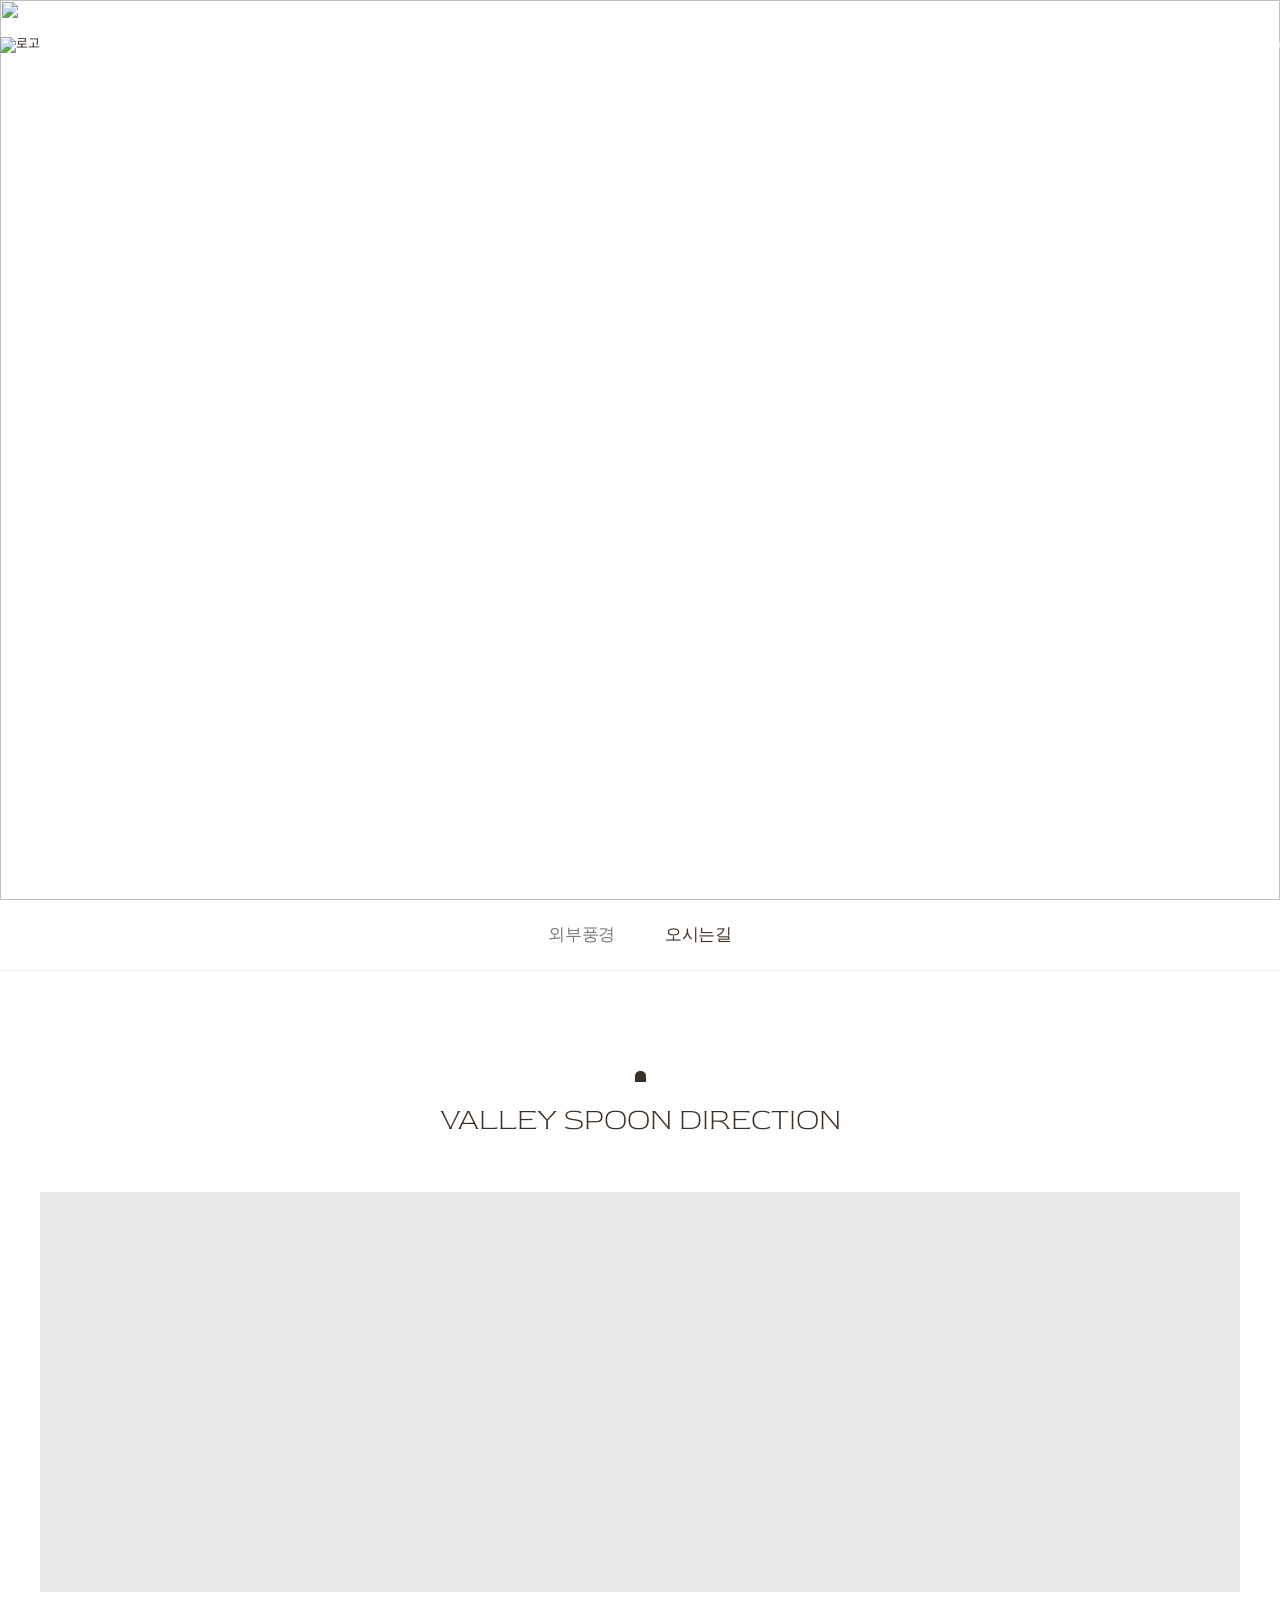
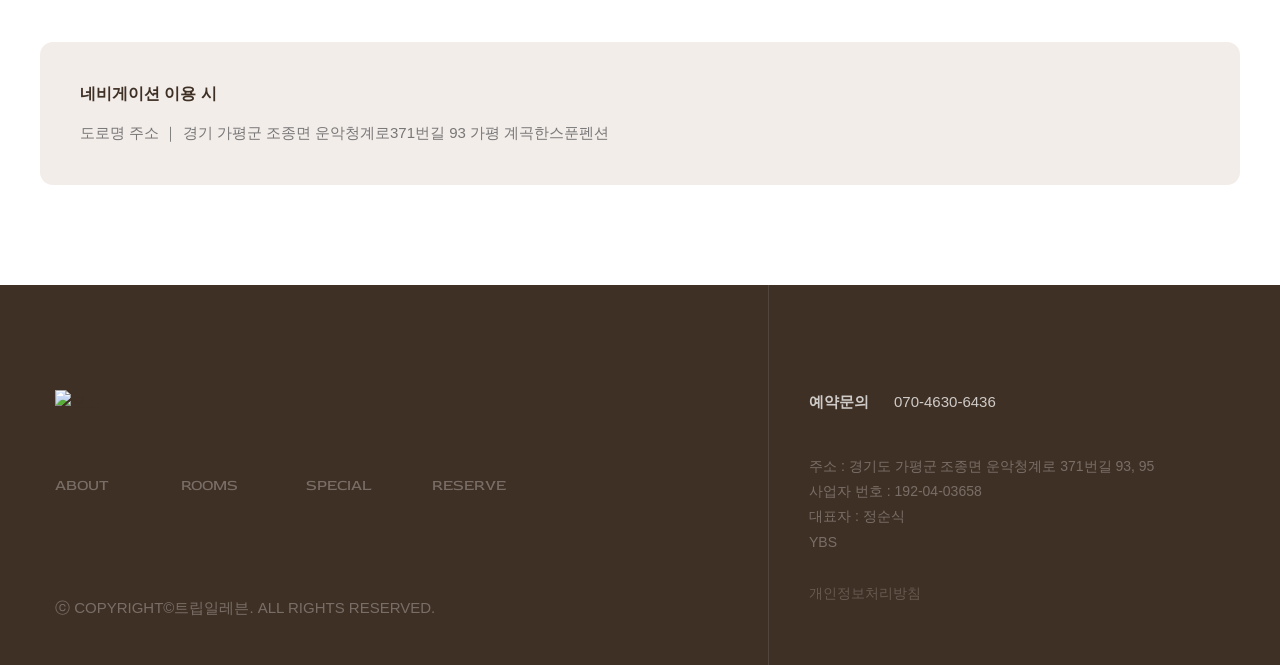
==== directions.html @ 4c24f32e "Deploy site files" ====
<!DOCTYPE html>
<html lang="ko">
<head>
    <meta charset="UTF-8">
    <meta name="viewport" content="width=device-width, initial-scale=1.0">
    <link rel="icon" href="data:,">
    <title>가평 계곡한스푼 풀빌라펜션 - 오시는길</title>

    <link rel="stylesheet" href="styles/swiper-bundle.min.css" />
    <link rel="stylesheet" href="https://unpkg.com/aos@next/dist/aos.css" />
    <link rel="stylesheet" href="styles/theme.css">
    <link rel="stylesheet" type="text/css" href="styles/common.css">
    <link rel="stylesheet" type="text/css" href="styles/style.css">

    <script src="https://code.jquery.com/jquery-latest.min.js"></script>
    <script src="js/swiper-bundle.min.js"></script>
    <script src="https://unpkg.com/aos@next/dist/aos.js"></script>
    <script type="text/javascript" src="js/kakao-maps-sdk.js"></script>
    <script type="text/javascript">
        function setCookie(name, value, expirehours) {
            var todayDate = new Date();
            todayDate.setHours(todayDate.getHours() + expirehours);
            document.cookie = name + "=" + escape(value) + "; path=/; expires=" + todayDate.toGMTString() + ";";
        }

        function closeWin(id, checkbox) {
            if (checkbox.checked) {
                setCookie(id, "done", 1);
            }
            document.getElementById(id).style.display = "none";
        }
    </script>
  <!-- Open Graph Meta Tags for Social Media -->
  <meta property="og:type" content="website" />
  <meta property="og:title" content="가평 계곡한스푼 풀빌라펜션 - 오시는길" />
  <meta property="og:description" content="가평 계곡 한스푼에서 물소리와 자연이 어우러진 공간 속에서 편안한 휴식과 여유로운 시간을 온전히 느껴보세요, 일상 속 쉼을 경험해보세요" />
  <meta property="og:image" content="https://bookingplay-media.s3.amazonaws.com/item_images/2026/04/20/k8mnYVKd6zrH.jpg" />
  <meta property="og:url" content="https://valleyspoon.co.kr" />

  <!-- Twitter Card Meta Tags -->
  <meta name="twitter:card" content="summary_large_image" />
  <meta name="twitter:title" content="가평 계곡한스푼 풀빌라펜션 - 오시는길" />
  <meta name="twitter:description" content="가평 계곡 한스푼에서 물소리와 자연이 어우러진 공간 속에서 편안한 휴식과 여유로운 시간을 온전히 느껴보세요, 일상 속 쉼을 경험해보세요" />
  <meta name="twitter:image" content="https://bookingplay-media.s3.amazonaws.com/item_images/2026/04/20/k8mnYVKd6zrH.jpg" />
  <meta name="naver-site-verification" content="f77bfca07657210d6944e559bc366e9080799b4d" />
  <meta name="google-site-verification" content="2ELQ4nRTAw7CJXNajrgvPJwOR1_6lkVNO3eTb-TQ85E" />
</head>
<body>
    <script src="js/header-footer-loader.js"></script>
    <div id="sh_wrapper">
    <main id="sh_container">

            <!-- main_banner [s] -->
            <!-- MAPPER: customFields.pages.directions.sections[0].hero.images[isSelected] 동적 배경이미지 적용 -->
            <article>
                <div id="main_banner">
                    <div class="swiper-container main_slide">
                        <div class="swiper-wrapper" data-directions-hero-slides>
                        </div>
                    </div>
                </div>
            </article>
            <!-- main_banner [e] -->

            <!-- s: snb_wrap -->
            <div id="snb_wrap">
                <ul>
                    <li><a href="./about.html">외부풍경</a></li>
                    <li class="on"><a href="./directions.html">오시는길</a></li>
                </ul>
            </div>

            <div id="traffic">
                <div class="tit">
                    <span class="deco"></span>
                    <h1><span data-directions-hero-title>TRIP TEMPLATE</span> DIRECTION</h1>
                </div>
                <div class="cont">
                    <div class="room_if inner" data-aos="fade-up" style="padding-top:0;">
                        <div class="info">
                            <div class="l_cont">
                                <div class="map_wrap">
                                    <div id="kakao-map" style="width:100%; height:400px; background:#e8e8e8;"></div>
                                </div>
                            </div>
                            <div class="r_cont traffic">
                                <div class="address">
                                    <div class="tx1">네비게이션 이용 시</div>
                                    <div class="tx2">
                                        도로명 주소 ｜
                                        <span class="underline" data-directions-address>여기에 주소를 입력하세요</span>
                                    </div>
                                </div>
                                <div class="notice">
                                    <div class="tx1" data-directions-notice-title>이용안내</div>
                                    <div class="tx2" data-directions-notice-description>
                                       
                                    </div>
                                </div>
                            </div>
                        </div>
                    </div>
                </div>
            </div>
    </main>
    </div>

    <script src="js/preview-handler.js"></script>
    <script src="js/image-helpers.js"></script>
    <script src="js/data-mapper/core/base-mapper.js"></script>
    <script src="js/data-mapper/pages/directions-mapper.js"></script>
    <script src="js/data-mapper/pages/header-footer-mapper.js"></script>
    <script src="js/common.js"></script>
    <script src="js/pages/directions.js"></script>
</body>
</html>
---- styles/theme.css ----
/* ============================================================
   Theme CSS - 색상 및 폰트 정의 (이 파일만 교체하면 테마 변경)
   - 모든 폰트 @import 는 여기에만 둔다
   ============================================================ */

/* ===== Fonts (import는 theme.css 에만) ===== */
@import url('https://fonts.googleapis.com/css2?family=Noto+Sans+KR:wght@100;300;400;500;700&display=swap');
@import url('https://fonts.googleapis.com/css2?family=Red+Rose:wght@300;400;500;600;700&display=swap');
@import url('https://cdn.jsdelivr.net/gh/orioncactus/pretendard@v1.3.9/dist/web/static/pretendard.min.css');

:root {
  /* ===== Colors (백오피스에서 변경 가능) ===== */
  --color-primary: #f3edea;   
  --color-secondary: #3f3025;  

  /* ===== Fonts ===== */
  --font-en-main: 'Red Rose', serif;
  --font-ko-main: 'Noto Sans KR', sans-serif;   
  --font-ko-sub: 'Pretendard', sans-serif;     
}
---- styles/common.css ----
@charset "utf-8";

/* ========================== 초기화 [s] */
html, body, div, span, applet, object, iframe,h1, h2, h3, h4, h5, h6, p, blockquote, pre,a, abbr, acronym, address, big, cite, code,del, dfn, em, img, ins, kbd, q, s, samp,small, strike, strong, sub, sup, tt, var,b, u, i, center,dl, dt, dd, ol, ul, li,fieldset, form, label, legend,table, caption, tbody, tfoot, thead, tr, th, td,article, aside, canvas, details, embed, figure, figcaption, footer, header, hgroup, menu, nav, output, ruby, section, summary,time, mark, audio, video{margin:0;padding:0;border:0;font-size:100%;font:inherit;vertical-align:baseline}
article, aside, details, figcaption, figure, footer, header, hgroup, menu, nav, section{display:block}
body{line-height:1;font-family:var(--font-ko-main)}
ol, ul, dl, dt, dd{list-style:none}
blockquote, q{quotes:none}
blockquote:before, blockquote:after,q:before, q:after{content:'';content:none}
table{border-collapse:collapse;border-spacing:0}
input, button{margin:0;padding:0;font-family:var(--font-ko-main)}
input[type="submit"]{cursor:pointer}
button{cursor:pointer}
textarea, select{font-family:var(--font-ko-main)}
select{margin:0}
a{color:var(--color-secondary);text-decoration:none}
label, input, button, select, img{vertical-align:middle}
body{font-size:0.81em}
*, :after, :before{box-sizing:border-box}
*{-webkit-text-size-adjust:none}
.sound_only{display:inline-block !important;position:absolute;top:0;left:0;margin:0 !important;padding:0 !important;font-size:0;line-height:0;border:0 !important;overflow:hidden !important}

:root{--mainsize:1200px}
/* ========================== 초기화 [e] */

/* ========================== HEADER */
#sh_wrapper{position:relative;width:100%;font-size:15px;font-weight:400;color:#777;line-height:1.8;word-break:keep-all;font-family:var(--font-ko-sub)}
#sh_hd{position:relative;z-index:20;width:100%}
#sh_hd.sub{position:absolute}

#shGnb{display:flex;align-items:center;position:absolute;left:50%;transform:translateX(-50%);width:100%;height:90px;max-width:1400px}
.sh_lnb_bg{display:none;position:absolute;top:0;left:0;width:100%;height:550px;background-color:#fff}

/* 로고*/
.sh_logo {position:relative;width:140px;}
.sh_logo img {width:100%;height:auto;display:block;}
.sh_logo .logo-pc {display:block;transition:opacity .2s;}
.sh_logo .logo-m {display:none;}

/* header.on 상태일 때 */
#shGnb.on .sh_logo .logo-pc {display:none;}
#shGnb.on .sh_logo .logo-m {display:block;}

/* 메뉴 오픈(#shGnb.on) 시 로고도 대메뉴 텍스트와 동일하게 secondary 색으로 전환.
   업체별 컬러 로고 파일이 따로 없으므로, 로고 이미지의 알파를 mask 로 써서
   --color-secondary 를 칠한다. --logo-src / data-logo-ready 는 header-footer-mapper 가 주입 */
html[data-logo-ready] .sh_logo .logo-pc,
html[data-logo-ready] .sh_logo .logo-m {position:absolute;left:0;top:0;width:100%;}
html[data-logo-ready] .sh_logo .logo-pc {position:static;}
html[data-logo-ready] .sh_logo .logo-m {
    display:block;opacity:0;transition:opacity .2s;
    background-color:var(--color-secondary);
    -webkit-mask:var(--logo-src) no-repeat center / contain;
    mask:var(--logo-src) no-repeat center / contain;
}
html[data-logo-ready] .sh_logo .logo-m img {visibility:hidden;}
html[data-logo-ready] #shGnb.on .sh_logo .logo-pc {display:block;opacity:0;}
html[data-logo-ready] #shGnb.on .sh_logo .logo-m {opacity:1;}

/*header*/
#shGnb .sh_nav ul,
#shGnb .sh_nav ul .depth1, {position:absolute;left:50%;top:50%;transform:translate(-50%, -50%);width:max-content}
#shGnb .sh_nav {position:relative;z-index:90; text-align:center; font-size:0; display:block;padding-left:150px}
#shGnb .sh_nav:after {content:'';display:block;clear:both;}
#shGnb .sh_nav ul,
#shGnb .sh_nav ul .depth1 {display:inline-block;vertical-align:middle;font-size:15px;position:relative;}
#shGnb .sh_nav ul .depth1 .depth1_a {line-height:6.25;display:block;padding:0 61px;transition:none;letter-spacing:0; text-transform:uppercase;}
#shGnb .sh_nav ul .depth1 .depth1_a span{display: block;font-weight: 400;color: #fff;transition: all .2s;font-family: var(--font-en-main), var(--font-ko-sub);}
#shGnb.on .sh_nav ul .depth1 .depth1_a span{color:var(--color-secondary);}
#shGnb .sh_nav ul .depth1 .depth_box {display: block; position: absolute;left: 50%;transform: translateX(-50%);min-width: 100%; width: max-content;min-height: 145px;max-height:440px;overflow-y:auto;overflow-x:hidden;}
#shGnb .sh_nav ul .depth1 .depth_box.on {max-height:440px;opacity:1;}
/* 동적 메뉴(rooms/special)가 많을 때 소메뉴 스크롤바 */
#shGnb .sh_nav ul .depth1 .depth_box::-webkit-scrollbar {width:4px;}
#shGnb .sh_nav ul .depth1 .depth_box::-webkit-scrollbar-thumb {background:#ccc;border-radius:4px;}
#shGnb .sh_nav ul .depth1 .depth_box::-webkit-scrollbar-track {background:transparent;}
#shGnb .sh_nav ul .depth1 .depth_box li {font-size:14px;line-height:1;padding:7px 0;color:var(--color-secondary);}
#shGnb .sh_nav ul .depth1 .depth_box li + li {margin-top:5px;}
#shGnb .sh_nav ul .depth1 .depth_box li a {display: none; line-height: 1.8;text-align: center;color: #999;transition: all .2s;}
#shGnb .sh_nav ul .depth1 .depth_box li a:hover{color:red}
#shGnb.on .sh_nav ul .depth1 .depth_box li a {color:#999;display:block}


#shGnb .sh_nav .sh_nav01 {float:left;}
#shGnb .sh_nav .sh_nav02 {float:right;}
#shGnb .sh_nav_bg{position:absolute;left:0;top:100%;right:0;background:rgba(179,158,145,0.5);z-index:50;overflow:hidden;height: 0;box-sizing: border-box;height:0;transition:all .5s;}
#shGnb .sh_nav_bg.on {height:500px;}


/* 대분류  */
#shGnb.on .sh_tip{color:var(--color-secondary)}

/* 소분류 */
#shGnb .sh_lnb_s{}
#shGnb .sh_lnb_s li a{display:block;line-height:1.8;text-align:center;color:#999;transition:all .2s}
#shGnb .sh_lnb_s li a:hover{color:var(--color-secondary)}

/* 예약하기 버튼 */
#shGnb .sh_tip{position:absolute;right:0;font-size:14px;color:#fff;font-family:var(--font-en-main)}
#shGnb .sh_tip span{padding:0 15px;transition:0.2s}
#shGnb .sh_tip:hover span{padding:0 25px}

/* ybs 버튼 */
#shGnb .ybs{position:absolute;right:10%;font-size:14px;color:#fff;font-family:var(--font-en-main)}
#shGnb .ybs span{padding:0 15px;transition:0.2s}
#shGnb .ybs:hover span{padding:0 25px}

/* 반응형 메뉴 [s] */
#topmenuM{display:none;position:relative;width:100%;min-height:66px;padding:15px 15px 15px 15px;line-height:1.8;font-family:var(--font-ko-main);font-weight:400}	
/* 로고 */
#m_logo{position:relative}
#m_logo a{display:inline-block}
/* 전화걸기 */
#topmenuM .tel{display:block;position:absolute;right:15px;top:10px;width:45px;height:45px;border-radius:50%;font-size:20px;text-align:center;line-height:40px;color:#fff;background-color:#978468}

/* 상단 버튼 및 오픈메뉴 */
#m_navBtn{position:absolute;top:25px;right:15px;z-index:5;width:24px;height:30px}
#m_navBtn span{display:block;position:relative;top:50%;transform:translateY(-50%);width:100%;height:2px;background-color:#fff}
#m_navBtn span.on:before, #m_navBtn span.on:after{background-color:#000}
#m_navBtn span:before, #m_navBtn span:after{display:block;content:"";position:absolute;top:-8px;width:24px;height:2px;background-color:#fff;transition:all .1s}
#m_navBtn span:after{top:8px}
#m_navBtn.on{position:fixed}
#m_navBtn.on span{background-color:transparent}
#m_navBtn.on span:before{top:0;transform:rotate(45deg)}
#m_navBtn.on span:after{top:0;transform:rotate(-45deg)}
#mnavWrap{display:none;position:fixed;left:0;top:0;z-index:4;width:100%;height:100%;background-color:rgba(0,0,0,.7)}
#mnavWrap .inner{overflow-y:scroll;opacity:0;position:fixed;right:-40px;top:0;z-index:6;min-width:300px;width:75%;height:100%;padding:60px 0;background-color:#fff;transition:all .1s}
#mnavWrap.on .inner{opacity:1;right:0;transition:all .4s}
#mnavWrap .inner:before, #mnavWrap .inner:after{opacity:0;display:block;position:fixed;top:0;right:-40px;z-index:1;content:"";min-width:300px;width:70%;height:60px;background-color:#fff;transition:all .1s}
#mnavWrap .inner:after{top:auto;bottom:0}
#mnavWrap.on .inner:before, #mnavWrap.on .inner:after{opacity:1;right:0;transition:all .4s}
#mnavWrap .inner .mo_hd_copy{position:fixed;left:0;bottom:15px;z-index:2;min-width:300px;width:70%;font-size:12px;text-align:center;color:#888}
#mnavWrap .user_tip{padding:10px 20px;background-color:#f5f5f5}
#mnavWrap .user_tip li{display:inline-block}
#mnavWrap .user_tip li+li{margin-left:10px}
/* 대분류 */
#topmenuM .inner .aside_box .depth1{display:block;position:relative;width:100%;height:52px;padding:0 20px;border:none;border-bottom:1px solid #ddd;background:none;font-size:16px;line-height:52px;color:var(--color-secondary);text-align:left;font-family:var(--font-ko-main);font-weight:500}
#topmenuM .inner .aside_box .depth1:after{content: ""; position: absolute;top: 50%;right: 20px;transform: translateY(-50%); width: 16px;height: 11px;
background-image: url(../images/icon_down.png);background-repeat: no-repeat; background-position: 0 0;transition: all 0.3s;}
#topmenuM .inner .aside_box  .depth1.on:after{transform: rotate(180deg);}
/* 소분류 */
#topmenuM .inner .aside_box .depth_list{display:none;padding:15px 20px;border-bottom:1px solid #ddd;background-color:#f2f3f5}
#topmenuM .inner .aside_box .depth_list li a{font-size:14px;color:#777}

/* ========================== PROGRESS BAR */
.swiper-progress-bar{position:relative;width:90px;height:1px;margin-right:10px}
.slide_progress-bar{opacity:0;position:absolute;left:0;right:0;width:100%;height:1px;background:rgba(255,255,255,0.3)}
.slide_progress-bar:after{content:"";position:absolute;top:0;left:0;width:0;height:100%;background:#fff}
.swiper-progress-bar.active .slide_progress-bar{opacity:1}
.swiper-progress-bar.animate .slide_progress-bar{transition:width 3.5s linear;width:100%}
.swiper-progress-bar.animate .slide_progress-bar:after{transition:width 3.5s linear;width:100%}

@media (max-width: 1440px) {
  .swiper-progress-bar{width:75px}
}
@media (max-width: 768px) {
  .swiper-progress-bar{width:65px}
}
@media (max-width: 480px) {
  .swiper-progress-bar{width:55px}
}

/* ========================== CONTAINER */
#sh_section{background:url(../img/common/bg.jpg) repeat}
#sh_container{position:relative;width:100%;z-index:4;}
#sh_container_wrapper{position:relative;width:100%}
#sh_container_wrapper:after{display:block;visibility:hidden;clear:both;content:""}
#sh_container .section{background:url(../img/common/bg.jpg);background-repeat:repeat}

/* ========================== CONTENT */
#sh_content{position:relative;z-index:4;max-width:1200px;min-height:500px;padding:0;margin:70px auto 80px;line-height:1.6;color:#888;zoom:1}
#sh_content:after{display:block;visibility:hidden;clear:both;content:""}




/* ========================== FOOTER */
#sh_ft{overflow:hidden;width:100%;height:380px;font-size:15px;line-height:1.6;color:rgba(255, 255, 255, 0.3);background:var(--color-secondary);font-family:var(--font-ko-sub)} 
#sh_ft .flex{display:flex;align-items:flex-start;height:100%}
#sh_ft .left{display:flex;flex-direction:column;justify-content:space-between;width:60%;height:100%;padding:105px 20px 45px 210px}
#sh_ft .left .menu > a.ft-logo{display:inline-block;width:140px}
#sh_ft .left .menu > a.ft-logo img{width:100%;height:auto;display:block}
#sh_ft .left .menu .ft_nav{padding-top:60px}
#sh_ft .left .menu .ft_nav > ul{display:flex;align-items:flex-start;gap:60px}
#sh_ft .left .menu .ft_nav > ul > li{display:flex;align-items:flex-start;flex-direction:column;gap:15px}
#sh_ft .left .menu .ft_nav > ul > li > a{color:rgba(255, 255, 255, 0.3);font-size:15px;font-family:var(--font-en-main), var(--font-ko-sub);transition:0.2s}
#sh_ft .left .menu .ft_nav > ul > li > a:hover{color:rgba(255, 255, 255, 0.8)}
#sh_ft .left .menu .ft_nav > ul > li .ft_smenu li a{font-size:14px;color:rgba(255, 255, 255, 0.3);transition:0.2s}
#sh_ft .left .menu .ft_nav > ul > li .ft_smenu li a:hover{color:rgba(255, 255, 255, 0.8)}
#sh_ft .left .menu .copy{font-family:var(--font-en-main)}
#sh_ft .right{display:flex;flex-direction:column;justify-content:space-between;gap:60px;width:40%;height:100%;padding:105px 0 0 0;border-left:1px solid rgba(255, 255, 255, 0.1)}
#sh_ft .right .top{padding-left:60px}
#sh_ft .right .cs{padding-bottom:40px;color: rgba(255, 255, 255, 0.75);}
#sh_ft .right .cs p b{display:inline-block;padding-right:25px;font-size:15px;font-weight:600}
#sh_ft .right .cs p+p{margin-top:10px}
#sh_ft .right .add{font-size:14px;line-height:1.8;word-break:keep-all}
#sh_ft .right .admin{display:flex;align-items:center;gap:30px;height:105px;padding-left:60px;border-top:1px solid rgba(255, 255, 255, 0.1)}
#sh_ft .right .admin a{font-size:15px;font-weight:300;color:rgba(255, 255, 255, 0.2);font-family:var(--font-en-main)}
#sh_ft .right .admin a:hover{color:rgba(255, 255, 255, 0.8)}
#sh_ft .right .pop{display:flex;align-items:center;gap:30px;padding:26px 0 0}
#sh_ft .right .pop a{color:rgba(255, 255, 255, 0.2);transition:0.2s}
#sh_ft .right .pop a:hover{color:rgba(255, 255, 255, 0.8)}

/* ========================== QUICKLIST */
#quick_bnr{display:none;position:fixed;right:-80px;top:50%;z-index:20;transform:translateY(-50%);text-align:center;font-size:12px;letter-spacing:-.3px;transition:right .4s;font-family:var(--font-ko-main);font-weight:500}
#quick_bnr.fixed{right:10px}
#quick_bnr .tit{padding:15px 0;font-size:12px;font-weight:700;color:#fff;background-color:var(--color-secondary)}
#quick_bnr .tit p{padding-top:7px}

/* 링크 */
#quick_bnr .links{border-left:1px solid #e1e1e1;border-right:1px solid #e1e1e1}
#quick_bnr .links > li{position:relative;border-bottom:1px solid #e1e1e1;color:#999;background-color:rgba(255,255,255,.95)}
#quick_bnr .links > li.tel{padding:10px 0}
#quick_bnr .links > li.tel span{font-size:14px;line-height:17px;color:var(--color-secondary);font-family:var(--font-ko-main);font-weight:900}
#quick_bnr .links > li > p, #quick_bnr .links > li > a p{padding-top:5px}
#quick_bnr .links > li > a{display:block;padding:10px 0;color:#999;transition:all .2s}
#quick_bnr .links > li img{width: 55%;margin: 0 8px;}
#quick_bnr .kakao_pc{display:block}
#quick_bnr .kakao_pc p{display:none;flex-direction:column;justify-content:center;align-items:center;height:68px}
#quick_bnr .kakao_pc p span{margin-top:5px}
#quick_bnr .kakao_mo{display:none}
#quick_bnr .kakao_mo i{font-size:17px!important}

/* 상단으로 */
#quick_bnr .toTop{width:46px;height:46px;margin:12px auto;border-radius:50%;border:1px solid #e1e1e1;font-size:10px;line-height:1.6;color:#999;background-color:rgba(255,255,255,.95);transition:color .2s;font-family:var(--font-ko-main);font-weight:500}
#quick_bnr .toTop i{display:block;font-size:12px}

/* 지금예약 */
#fix_resv{opacity:0;display:none;position:fixed;right:0;bottom:58px;z-index:50;height:50px;margin-right:-10px;padding:0 15px 0 20px;border-radius:30px 0 0 30px;font-size:14px;text-align:center;line-height:52px;color:#fff;background-color:#978468;box-shadow:5px 5px 5px rgba(0,0,0,.2);transition:all .2s;font-family:var(--font-ko-main);font-weight:500}
#fix_resv i{padding-left:8px;font-size:13px}
#fix_resv.active{opacity:1;margin-right:0}

/* 반응형 [s] */
@media (hover:hover){
#quick_bnr .links > li > a:hover{color:var(--color-secondary)}
}
@media (max-width:1640px){
#sh_ft .left .menu .ft_nav > ul{gap:10px}
#sh_ft .left .menu .ft_nav > ul > li{width:calc(100% / 6)}
#sh_ft .left{padding:105px 20px 45px 55px}
#sh_ft .right .top{padding:0 20px 0 40px}
#sh_ft .right .admin{padding-left:40px}
}
@media (max-width:1024px){
#shGnb{display:none}
#topmenuM{display:block;position:absolute;border-bottom:1px solid rgb(255, 255, 255, 0.2)}
#sh_ft{height:583px;font-size:14px}
#sh_ft .left{padding:80px 0 40px 30px;}
#sh_ft .left .menu .ft_nav{padding-top:30px}
#sh_ft .left .menu .ft_nav > ul{flex-wrap:wrap;gap:35px}
#sh_ft .left .menu .ft_nav > ul > li{width:calc(100% / 4)}
#sh_ft .right{padding:80px 0 0 0}
#sh_ft .right .top{padding:0 10px 0 30px}
#sh_ft .right .pop{padding-top:108px}
#sh_ft .right .add{font-size:13px}
#quick_bnr{display:flex;flex-wrap:wrap;position:relative;width:100%;right:auto!important;top:auto;z-index:1;transform:none;background-color:#20231f;border-bottom:1px solid rgba(255,255,255,.1)}
#quick_bnr.main{display:flex}
#quick_bnr .tit{display:none}
#quick_bnr .toTop{display:none}
#quick_bnr .links{display:flex;justify-content:space-around;width:100%;border:none}
#quick_bnr .links+.links{background-color:rgba(0,0,0,.12)}
#quick_bnr .links > li{border:none;background:none}
#quick_bnr .links > li a{display:flex;flex-direction:column;justify-content:center;height:68px;padding:0;color:#fff}
#quick_bnr .links > li a p{padding-top:8px}
#quick_bnr .links > li.tel{display:none}
#quick_bnr .links > li .blog{font-size:12px;font-style:normal;font-family:var(--font-ko-main);font-weight:700}
#quick_bnr .kakao_pc{display:none}
#quick_bnr .kakao_mo{display:block}
#quick_bnr .links > li > a:hover{color:#fff}
}
@media (max-width:768px){
#sh_ft{height:auto;font-size:13px}
#sh_ft .flex{flex-direction:column}
#sh_ft .left{padding:60px 0 0 0;gap:45px;width:100%;text-align:center}
#sh_ft .left .menu .ft_nav > ul{flex-wrap:nowrap;gap:0px;justify-content:space-evenly}
#sh_ft .left .menu .ft_nav > ul > li{width:calc(100% / 7);align-items:center;text-align:center}
#sh_ft .left .menu .ft_nav > ul > li > a{font-size:14px}
#sh_ft .left .menu .ft_nav > ul > li .ft_smenu li a{font-size:13px}
#sh_ft .right{padding:30px 0 0 0;gap:30px;width:100%;text-align:center;border-left:none}
#sh_ft .right .top{padding:0px}
#sh_ft .right .cs{padding-bottom:30px}
#sh_ft .right .cs p b{padding-right:15px;font-size:14px}
#sh_ft .right .pop{justify-content:center;padding:20px 0}
#sh_ft .right .add{padding:0 10px}
#sh_ft .right .admin{justify-content:end;padding-left:0px;padding-right:20px;height:55px}
}
@media (max-width:480px){
#m_logo img{width:130px;}
#sh_hd.sub #topmenuM{position:relative;background-color:rgba(0,0,0, 0.7)}
#sh_hd.sub{position:relative;}
#sh_ft .left .menu .ft_nav{display:none}
#sh_ft .left{padding:50px 0 0 0;gap:20px}
#sh_ft .right{padding:20px 0 0 0;gap:20px}
#sh_ft .right .cs{padding-bottom:20px}
#sh_ft .right .cs p+p{margin-top:8px}
#sh_ft .right .pop{padding:10px 0}
#sh_ft .right .admin{padding-right:15px;gap:25px}
#sh_ft .right .admin a{font-size:14px}
#fix_resv{display:block}
}
@media (max-width:380px){
#sh_ft .left{padding:40px 0 0 0;gap:15px}
#sh_ft .right{padding:15px 0 0 0;gap:15px}
#sh_ft .right .cs{padding-bottom:15px}
#sh_ft .right .cs p+p{margin-top:5px}
#sh_ft .right .cs p b{padding-right:12px}
#sh_ft .right .admin{padding-right:10px;gap:20px;height:45px}
#sh_ft .right .admin a{font-size:13px}
}
/* 반응형 [e] */
































/* ========================== Image Placeholder Styles */
.empty-image-placeholder {
    display: block;
    width: 100%;
    height: auto;
    min-height: 200px;
    background-color: #f0f0f0;
    object-fit: contain;
}

#sh_ft [data-logo].empty-image-placeholder {
    min-height: 100px;
}
---- styles/style.css ----
@charset "utf-8";

/*공통layout*/
.for_pc {display:inline-block;}
.for_m {display:none;}
.mo {display:none;}
@media screen and (max-width:640px){
    .for_pc {display:none;}
    .for_m {display:block;}
}
.mo {display:none;}
@media screen and (max-width:480px){
    .mo {display:block;}

}
/* ========================== SNB_WRAP */
#snb_wrap{border-bottom:1px solid var(--color-primary)}
#snb_wrap ul{font-size:0;text-align:center;max-width:1250px; margin:0 auto; box-sizing:border-box; padding:0 20px;}
#snb_wrap ul:after{display:block; content:"";clear:both}
#snb_wrap li{display:inline-block;vertical-align:top;}
#snb_wrap li:nth-child(n+2){margin-left:50px;}
#snb_wrap li a{font-size:17px; color:#797979; letter-spacing:-0.02em; line-height:70px;}
#snb_wrap li.on a{color:var(--color-secondary); font-weight:500;}

#snb_wrap li i{ color:#797979;}
#snb_wrap li.on i{ color:#867165;}


#snb_wrap .desktop{display:block;}
#snb_wrap .mobile{display:none; padding:0 15px;}
#snb_wrap .mobile li{margin-left:20px; float:left;}
#snb_wrap .mobile li:first-child{margin-left:0 !important;}
#snb_wrap .snb_mobile{overflow:visible !important;}
@media only screen and (max-width:1480px) {

}
@media only screen and (max-width:1250px) {
    #snb_wrap li:nth-child(n+2){margin-left:40px;}
    #snb_wrap li a{font-size:14px;line-height:60px; }
    #snb_wrap li a:after{bottom:18px}

    #snb_wrap .mobile li{margin-left:40px}
}
@media only screen and (max-width:1100px) {

}
@media only screen and (max-width:999px) {
    #snb_wrap li:nth-child(n+2){margin-left:30px;}
    #snb_wrap li a{font-size:13px;line-height:55px; }
    #snb_wrap li a:after{bottom:16px}

    #snb_wrap .mobile li{margin-left:30px}
}
@media only screen and (max-width:860px) {
    #snb_wrap .desktop{display:none;}
    #snb_wrap .mobile{display:block; overflow:hidden; height:55px;}
}
@media only screen and (max-width:680px) {
    #snb_wrap li:nth-child(n+2){margin-left:20px;}
    #snb_wrap li a{line-height:50px;}
    #snb_wrap li a:after{bottom:14px}

    #snb_wrap li i{display:none}

    #snb_wrap .mobile{height:50px;}
    #snb_wrap .mobile li{margin-left:20px}
}
@media only screen and (max-width:480px) {

}

/* =========================== MAIN */
/* 슬라이더 */
#main_banner{position:relative}
#main_banner .main_slide{min-height:800px;height:100vh}
#main_banner .main_slide li{background:center no-repeat;background-size:cover}
#main_banner,
#main_banner .main_slide .swiper-container,
#main_banner .main_slide .swiper-slide {height:100%;}
/* 텍스트 */
#main_banner .txt{width:100%;position:absolute;left:50%;top:50%;z-index:5;transform:translate(-50%,-50%);color:#fff;letter-spacing:0}
#main_banner .txt .main_txt{color:#fff;text-align:center}
#main_banner .txt .main_txt p{padding-bottom:30px;font-size:16px;font-weight:500}
#main_banner .txt .main_txt span{font-size:75px;font-weight:300;line-height:1;font-family:var(--font-en-main)}
#main_banner .txt .main_txt a{display:block;width:233px;height:55px;margin:60px auto 0;border:1px solid rgba(255, 255, 255, 0.3);font-weight:300;line-height:55px;text-align:center;color:#fff;transition:0.2s;font-family:var(--font-en-main)}

/* 컨트롤 */
#main_banner .controls{ display:flex;align-items:center;position:absolute;bottom:60px;left:50%;z-index:101;transform:translateX(-50%);overflow:hidden;color:#fff}
#main_banner .controls button{margin-top:2px;display:inline-block;cursor:pointer;width:45px;border:none;background:none;transition:0.2s}
#main_banner .controls .num{left:auto;margin:0 15px;bottom:auto;width:auto;font-size:17px;font-weight:300;color:#fff;font-family:var(--font-en-main);line-height:29px}
#main_banner .controls .pager{margin:0 15px;width:18px;display:inline-block}
#main_banner .controls .pager ul li{opacity:0!important;text-align:center}
#main_banner .controls .pager ul li.on{opacity:1!important}

/* 프로그레스바 */
.swiper-progress-bar{position:relative;width:90px;height:1px;margin-right:10px}
.slide_progress-bar{opacity:0;position:absolute;left:0;right:0;width:100%;height:1px;background:rgba(255,255,255,0.3)}
.slide_progress-bar:after{content:"";position:absolute;top:0;left:0;width:0;height:100%;background:#fff}
.swiper-progress-bar.active .slide_progress-bar{opacity:1} 
.swiper-progress-bar.animate .slide_progress-bar{transition:width 3.5s linear;width:100%}	
.swiper-progress-bar.animate .slide_progress-bar:after{transition:width 3.5s linear;width:100%} 		 

/* 반응형 [s] */
@media (hover:hover){
    #main_banner .txt .main_txt a:hover{background:rgba(255, 255, 255, 0.2)}
    #main_banner .controls button:hover{opacity:1}
}
@media (max-width:1024px){
    #main_banner .main_slide{min-height:auto;height:625px}
    #main_banner .txt{top:42%}
    #main_banner .txt .main_txt p{padding-bottom:20px;font-size:15px}
    #main_banner .txt .main_txt span{font-size:52px}
    #main_banner .txt .main_txt a{display:flex;justify-content:center;align-items:center;margin:50px auto 0;width:200px;height:52px}
    #main_banner .controls button{width:30px}
    #main_banner .controls .pager{width:16px}
}
@media (max-width:768px){
    #main_banner .main_slide{height:485px}
    #main_banner .txt{top:45%}
    #main_banner .txt .main_txt p{padding-bottom:15px;font-size:14px}
    #main_banner .txt .main_txt span{font-size:38px}
    #main_banner .txt .main_txt a{margin:40px auto 0;width:168px;height:46px;font-size:14px}
    #main_banner .controls button{width:20px}
    #main_banner .controls button img{width:60%}
    #main_banner .controls .num{margin:0 10px;font-size:16px}
    #main_banner .controls .pager{margin:0 10px}
    #main_banner .controls .pager .swiper-wrapper{font-size:14px}
    .swiper-progress-bar{width:75px}
}
@media (max-width:480px){
    #main_banner .main_slide{height:380px}
    #main_banner .txt{top:50%}
    #main_banner .txt .main_txt p{padding-bottom:10px;font-size:13px}
    #main_banner .txt .main_txt span{font-size:28px}
    #main_banner .txt .main_txt a{margin:30px auto 0;width:150px;height:42px;font-size:13px}
    #main_banner .controls{bottom:30px;z-index:5;}
    #main_banner .controls button{width:18px}
    #main_banner .controls button img{width:52%}
    #main_banner .controls .num{margin:0 8px;font-size:15px}
    #main_banner .controls .pager{margin:0 8px}
    #main_banner .controls .pager .swiper-wrapper{font-size:13px}
    .swiper-progress-bar{width:65px}
}
@media (max-width:380px){
    #main_banner .main_slide{height:325px}
    #main_banner .txt .main_txt p{padding-bottom:8px;font-size:12px}
    #main_banner .txt .main_txt span{font-size:24px}
    #main_banner .txt .main_txt a{margin:20px auto 0;width:135px;height:38px;font-size:12px}
    #main_banner .controls{bottom:25px}
    #main_banner .controls button{margin:0px}
    #main_banner .controls button img{width:50%}
    #main_banner .controls .num{margin:0 4px}
    #main_banner .controls .pager{margin:0 4px}
    .swiper-progress-bar{width:55px}
}
/* 반응형 [e] */



/* =========================== atc01 */
#atc01{overflow:hidden;position:relative;height:1485px;padding-top:185px;font-family:var(--font-ko-sub)}
#atc01 .top_bg{position:absolute;top:-186px;right:0;width:581px;height:821px}
#atc01 .bottom_bg{position:absolute;bottom:-160px;left:0;width:528px;height:862px}
#atc01 .all_wrap{position:relative}
#atc01::before{content:"";display:inline-block;position:absolute;right:210px;top:0;width:1px;height:100%;background:rgba(120,102,89,0.25)}
#atc01::after{content:"";display:inline-block;position:absolute;left:210px;top:0;width:1px;height:100%;background:rgba(120,102,89,0.25)}

/* 타이틀 */
#atc01 .tit{display:flex;flex-direction:column;align-items:center;justify-content:center;padding-bottom:35px}
#atc01 .tit .deco{width:11px;height:11px;border-radius:5px 5px 0 0;background:var(--color-secondary)}
#atc01 .tit p{padding:40px 0 20px;font-size:46px;font-weight:300;line-height:1.1;color:var(--color-secondary);text-align:center;text-transform:uppercase;font-family:var(--font-en-main)}
#atc01 .tit p span{display:block;font-weight:300;color:var(--color-secondary)}

/* 컨트롤 */
#atc01 .controls{position:absolute;left:50%;top:50%;z-index:100;transform:translate(-50%,-50%);width:1000px;color:#111}
#atc01 .controls .arr{opacity:.3;position:absolute;cursor:pointer;transition:all .2s}
#atc01 .controls .arr.prev{left:0}
#atc01 .controls .arr.next{right:0}
#atc01 .controls .arr svg{width:62px;height:62px}

/* 슬라이드 */
#atc01 ul li{display:flex;flex-direction:column;align-items:center;justify-content:center;width:700px}
#atc01 ul li .txt{opacity:0;position:relative;width:100%;padding:55px 0 80px;font-weight:600;color:#333;text-align:center;transition:all .3s}
#atc01 ul li.on .txt{opacity:1}
#atc01 ul li a{overflow:hidden}
#atc01 ul li a img{transition:all .4s;}
#atc01 ul li img{width:550px;height:550px;transition:0.3s}
#atc01 ul li.on a{border-radius:328px 328px 0 0}
#atc01 ul li.on img{width:692px;height:620px;border-radius:328px 328px 0 0;transition:0.3s}
#atc01 .swiper-slide-prev{margin-top:0}
#atc01 .swiper-slide-next{margin-top:200px}


/* 페이저 */
#atc01 .pager{display:inline-block;position:relative;left:50%;transform:translateX(-50%);width:auto;font-size:0}
#atc01 .pager span{position:relative;font-size:18px;font-weight:300;color:#786659;font-family:var(--font-en-main)}
#atc01 .pager span:first-child{position:relative;margin-right:10px;padding-right:10px}
#atc01 .pager span:first-child:after{position:absolute;content:'';top:5px;right:0;width:1px;height:14px;transform:rotate(10deg);background:#786659}
#atc01 .pager span:first-child::before{content:"(";display:inline-block;position:absolute;left:-20px;width:20px;height:20px}
#atc01 .pager span:last-child::before{content:")";display:inline-block;position:absolute;right:-35px;width:20px;height:20px}

/* 모바일 우측하단 예약 버튼 (PC ( Reservation ) 스타일 → 둥근 배경) */
.ft_btn_reserve.on {position:fixed; bottom:20px; right:12px; z-index:9999;}
.ft_btn_reserve.on > a{
    display:inline-flex; align-items:center; justify-content:center;
    padding:14px 22px; border-radius:50px;
    background:var(--color-secondary); color:#fff;
    font-family:var(--font-en-main); font-size:14px; letter-spacing:0.5px;
    white-space:nowrap; box-shadow:0 4px 14px rgba(0,0,0,.25);
}
.ft_btn_reserve.on > a > span{padding:0 4px;}

/* 반응형 [s] */
@media (hover:hover){
    #atc01 .controls .arr:hover{opacity:1}
    #atc01 ul li a:hover img{transform:scale(1.04)}
}
@media (max-width:1680px){
    #atc01::before{right:130px}
    #atc01::after{left:130px}
}
@media (max-width:1380px){
    #atc01::before{right:90px}
    #atc01::after{left:90px}
}
@media (max-width:1180px){
    #atc01::before{right:40px}
    #atc01::after{left:40px}
    #atc01 .controls .arr.prev{left:65px}
    #atc01 .controls .arr.next{right:65px}
}
@media (max-width:1024px){
    #atc01{padding:90px 0;height:auto}
    #atc01 .tit{padding-bottom:30px}
    #atc01 .bottom_bg{bottom:-165px;left:-205px;width:40%;height:100%}
    #atc01 .top_bg{top:-90px;width:40%;height:100%}
    #atc01 .tit{padding-bottom:30px}
    #atc01 .tit p{padding:30px 0 10px;font-size:38px}
    #atc01 .controls{top:27px;transform:translateX(-50%)}
    #atc01 .controls .arr{opacity:1}
    #atc01 .controls .arr.prev{left:327px}
    #atc01 .controls .arr.next{right:319px}
    #atc01 .controls img{width:64%}
    #atc01 ul li .txt{padding:35px 0 60px;font-size:14px}
    #atc01 ul li a{width:100%}
    #atc01 ul li img{width:100% !important;height:380px !important}
    #atc01 ul li.on a{border-radius:248px 248px 0 0}
    #atc01 ul li.on img{width:100%;height:480px;object-fit:cover;border-radius:248px 248px 0 0}
    #atc01 .swiper-slide-next{margin-top:200px}
    #atc01 .pager span{font-size:16px}
    #atc01 .pager span:first-child{padding-right:12px}
    #atc01 .pager span:first-child::before{left:-18px}
    #atc01 .pager span:first-child:after{top:3px;height:14px}
    #atc01 .pager span:last-child::before{right:-30px}
}
@media (max-width:768px){
    #atc01{padding:70px 0}
    #atc01::after{display:none}
    #atc01::before{display:none}
    #atc01 .bottom_bg{bottom:-20px;left:-200px;width:35%}
    #atc01 .top_bg{top:-70px;width:35%}
    #atc01 .tit{padding-bottom:20px}
    #atc01 .tit p{padding:20px 0 5px;font-size:28px}
    #atc01 .controls{top:21px}
    #atc01 .controls img{width:54%}
    #atc01 .controls .arr.prev{left:344px}
    #atc01 .controls .arr.next{right:332px}
    #atc01 ul li .txt{padding:25px 0 50px;font-size:13px}
    #atc01 ul li img{height:320px}
    #atc01 ul li.on a{border-radius:215px 215px 0 0}
    #atc01 ul li.on img{height:420px;border-radius:215px 215px 0 0}
    #atc01 .pager span{font-size:15px}
    #atc01 .pager span:first-child:after{height:13px}
}
@media (max-width:640px){
    .for_m {display: block;}
}
@media (max-width:480px){
    #atc01{padding:60px 0}
    #atc01 .top_bg{display:none}
    #atc01 .bottom_bg{display:none}
    #atc01 .tit{padding-bottom:14px}
    #atc01 .tit p{padding:12px 0 2px;font-size:22px}
    #atc01 .controls{top:12px;width:100%}
    #atc01 .controls img{width:44%}
    #atc01 .controls .arr.prev{left:15%}
    #atc01 .controls .arr.next{display:flex;justify-content:end;right:15%}
    #atc01 ul li .txt{padding:15px 0 45px}
    #atc01 ul li img{height:300px}
    #atc01 ul li.on a{border-radius:182px 182px 0 0}
    #atc01 ul li.on img{height:300px;border-radius:182px 182px 0 0}
    #atc01 .swiper-slide-next{margin-top:0px}
    #atc01 .pager span{font-size:14px}
    #atc01 .pager span:first-child:after{height:12px}
    #atc01 .pager span:first-child::before{width:18px;height:18px}
    #atc01 .pager span:last-child::before{width:18px;height:18px}
}
@media (max-width:380px){
    #atc01{padding:50px 0;}
    .atc_txt {padding:50px 0 0 0;}
    #atc01 .tit{padding-bottom:12px}
    #atc01 .tit p{padding:10px 0 0 0;font-size:20px}
    #atc01 .controls{top:7px}
    #atc01 .controls .arr.prev{left:10%}
    #atc01 .controls .arr.next{right:10%}
    #atc01 ul li .txt{padding:10px 0 40px}
    #atc01 ul li img{height:275px}
    #atc01 ul li.on img{height:275px}
}
/* 반응형 [e] */

/* =========================== atc02 */
#atc02{display:flex;flex-direction:column;align-items:center;justify-content:center;position:relative;width:100%;color:#fff}
#atc02::before{content:"";display:block;position:absolute;top:50%;left:50%;transform:translate(-50%,-50%);width:178px;height:217px;z-index:1;border-radius:90px 90px 0 0;background:color-mix(in srgb, var(--color-secondary) 80%, transparent)}
#atc02 .bg{overflow:hidden;width:100%;height:795px;filter:brightness(0.8)}
#atc02 .about_bg{overflow:hidden;width:100%;height:850px;filter:brightness(0.8)}
#atc02 .bg img{width:100%;height: 100%;}

/* 텍스트 */
#atc02 .txt{position:absolute;display:flex;flex-direction:column;align-items:center;justify-content:center;top:50%;left:50%;transform:translate(-50%,-50%);z-index:2}
#atc02 .txt p{z-index:1;padding-top:117px;font-size:40px;font-weight:300;text-transform:uppercase;font-family:var(--font-en-main)}
#atc02 .txt > span{display:block;z-index:1;padding:15px 0 70px;font-size:16px;text-align:center;white-space:pre-line;line-height: 1.25;}

/* 더보기 버튼 */
#atc02 .txt a{font-size:17px;color:#fff;font-family:var(--font-en-main)}
#atc02 .txt a span{padding:0 15px;transition:0.2s}
#atc02 .txt a:hover span{padding:0 25px}

/* 반응형 [s] */
@media (max-width:1500px){
    #atc02 .bg{height:680px}
}
@media (max-width:1290px){
    #atc02 .bg{height:530px}
}
@media (max-width:1024px){
    #atc02::before{width:150px;height:190px;border-radius:75px 75px 0 0}
    #atc02 .bg{height:405px}
    #atc02 .txt p{padding-top:97px;font-size:28px}
    #atc02 .txt > span{padding:5px 0 55px;font-size:14px}
    #atc02 .txt a{font-size:16px}
}
@media (max-width:768px){
    #atc02::before{display:none}
    #atc02 .bg{height:253px}
    #atc02 .txt{width:100%}
    #atc02 .txt p{padding-top:14px;font-size:22px}
    #atc02 .txt > span{padding:3px 0 20px;width:100%;font-size:13px}
    #atc02 .txt a{font-size:15px}
}
@media (max-width:480px){
    #atc02 .bg{height:100%}
    #atc02 .bg video{height:100%}
    #atc02 .txt p{padding-top:10px;font-size:18px}
    #atc02 .txt > span{padding:0 0 18px}
    #atc02 .txt a{font-size:14px}
}
@media (max-width:380px){
    #atc02 .txt p{font-size:16px}
    #atc02 .txt > span{padding:0 0 14px}
    #atc02 .txt a{font-size:13px}
}
/* 반응형 [e] */

/* =========================== atc03 */
#atc03{position:relative;max-width:1500px;margin:0 auto;padding:155px 75px 170px}

/* 타이틀 */
#atc03 .tit{display:flex;flex-direction:column;align-items:center;justify-content:center;padding-bottom:75px}
#atc03 .tit .deco{width:11px;height:11px;border-radius:5px 5px 0 0;background:var(--color-secondary)}
#atc03 .tit p{padding:15px 0 0;font-size:40px;font-weight:300;color:var(--color-secondary);font-family:var(--font-en-main)}
#atc03 .tit p span{font-weight:300;color:var(--color-secondary)}
#atc03 .tit b{font-weight:400;font-size:15px;color:#777;text-align:center;line-height:1.25;}

/* 슬라이드 */
#atc03 .offer_slide{position:relative}
#atc03 ul li .img{overflow:hidden;border-radius:15px}
#atc03 ul li .img img{width:100%;aspect-ratio:16/9;object-fit:cover;display:block;transition:all .3s}
#atc03 ul li p span{margin-right:15px;color:var(--color-secondary);font-family:var(--font-en-main)}
#atc03 ul li .txt{width:80%;overflow:hidden;text-overflow:ellipsis;white-space:nowrap;font-weight:500;color:#aaa}
#atc03 ul li .img:hover {background:var(--color-secondary);}
#atc03 ul li .txt_box{ background: rgba(255, 255, 255, 0.71);width: 100%;height: 100%;position: absolute;top: 50%;left: 50%;transform: translate(-50%, -50%);border-radius: 15px;transition: all .3s;opacity: 0;pointer-events: none;}
#atc03 ul li .txt_box p{text-align:center;position:absolute;top:50%;left:50%;transform:translate(-50%, -50%);color: var(--color-secondary);font-size:16px;}

/* 컨트롤 */
#atc03 .controls .arr{cursor:pointer;position:absolute;top:60%;z-index:3;color:var(--color-secondary);transition:all .2s}
#atc03 .controls .arr.prev{left:0}
#atc03 .controls .arr.next{right:0}


/* 반응형 [s] */
@media (hover:hover){
    #atc03 ul li:hover .img img{transform:scale(1.08)}
    #atc03 .controls .arr:hover{color:var(--color-secondary)}
    #atc03 ul li:hover .txt_box {opacity: 1;pointer-events: auto;}
    #atc03 ul li .txt_box p { text-align: center; position: absolute;top: 50%;left: 50%;transform: translate(-50%, -50%);color: var(--color-secondary);}
}

@media (max-width:1024px){
    #atc03{padding:90px 75px 100px}
    #atc03 .tit{padding-bottom:60px}
    #atc03 .tit p{padding:5px 0 0;font-size:38px}
    #atc03 .tit b{font-size:14px}
    #atc03 .controls .arr{top:62%}
    #atc03 .controls .arr.prev{left:2.5%}
    #atc03 .controls .arr.next{right:2.5%}
}
@media (max-width:768px){
    #atc03{padding:70px 48px 80px}
    #atc03 .tit{padding-bottom:45px}
    #atc03 .tit p{font-size:28px}
    #atc03 .tit b{font-size:13px}
    #atc03 .controls .arr{top:60.2%}
    #atc03 .controls .arr.prev{left:1.5%}
    #atc03 .controls .arr.next{right:1.5%}
}
@media (max-width: 640px) {
    #atc03 ul li .txt_box {opacity: 1 !important;pointer-events: auto;}
}
@media (max-width:480px){
    #atc03{padding:60px 40px 70px}
    #atc03 .tit{padding-bottom:30px}
    #atc03 .tit p{padding-top:3px;font-size:22px}
    #atc03 .controls .arr{top:58.7%}
    #atc03 ul li .txt_box p {font-size:13px;}
}
@media (max-width:380px){
    #atc03{padding:50px 36px 60px}
    #atc03 .tit{padding-bottom:25px}
    #atc03 .tit p{padding-top:3px;font-size:20px}
    #atc03 .controls .arr{top:59.2%}
}
/* 반응형 [e] */

/* =========================== inc_room */
#roomList{position:relative;padding:0 0 0 210px}
#roomList::before{content:"";display:block;position:absolute;bottom:0;left:0;width:100%;height:423px;background:color-mix(in srgb, var(--color-secondary) 25%, transparent)}
#roomList .all_wrap{position:relative}
#roomList .all_wrap::before{content:"";display:inline-block;position:absolute;right:210px;top:0;width:1px;height:100%;background:rgba(120,102,89,0.25)}
#roomList .all_wrap::after{content:"";display:inline-block;position:absolute;left:0;top:0;width:1px;height:100%;background:rgba(120,102,89,0.25)}

/* 타이틀 */
#roomList .tit_area{display:flex;align-items:flex-start;padding:100px 0 100px 0;text-transform:uppercase}
#roomList .tit_area div{width:750px;padding-left:165px}
#roomList .tit_area div b{font-size:20px;font-weight:400;color:var(--color-secondary);opacity:0.6;font-family:var(--font-en-main)}
#roomList .tit_area div p{padding-top:20px;font-size:56px;font-weight:300;line-height:1.2;color:var(--color-secondary);font-family:var(--font-en-main)}
#roomList .tit_area div p span{display:block;font-weight:300;line-height:1;color:var(--color-secondary)}
#roomList .tit_area > b{padding-top:60px;font-weight:400;white-space:pre-line;line-height: 1.25;color:#333;}

/* 슬라이드*/
#roomList .room_slide{height:720px;padding-bottom:220px}
#roomList .room_list{display:flex;position:relative;pointer-events:none}
#roomList .room_list.on{pointer-events:auto}
#roomList .room_list a.link {position:absolute;left:0;top:0;width:50%;height:100%;z-index:1; pointer-events: auto; }
#roomList .room_list .img{opacity:1;transform:translateX(-60px);width:750px;;background:center no-repeat;background-size:cover;transition:all .8s cubic-bezier(0.165, 0.840, 0.440, 1)}
#roomList .room_list .info{opacity:0;transform:translateX(60px);display:flex;flex-flow:column;position:relative;width:calc(100% - 750px);padding:238px 0 0 100px;border-top:1px solid rgba(120, 102, 89, 0.25);transition:all .8s cubic-bezier(0.165, 0.840, 0.440, 1)}
#roomList .room_list .info .name{padding-bottom:20px;font-size:38px;font-weight:300;color:var(--color-secondary);text-transform:uppercase;font-family: var(--font-ko-main);}
#roomList .room_list .info .desc{padding-top:60px;color:#333;opacity:0.7;word-break:keep-all}
#roomList .room_list .info ul{display:flex;align-items:center;gap:35px}
#roomList .room_list .info ul li{display:flex;position:relative;color:#333;opacity:0.7}
#roomList .room_list .info ul li::before{content:"";display:inline-block;position:absolute;top:50%;transform:translateY(-50%);right:-15px;width:1px;height:9px;background-color:rgba(0, 0, 0, 0.2)}
#roomList .room_list .info ul li:last-child::before{display:none}
#roomList .room_list .info ul li span{width:25%;font-weight:600;color:#333;opacity:0.7}
#roomList .room_list.on .img{opacity:1;transform:translateX(0)}
#roomList .room_list.on .info{opacity:1;transform:translateX(0)}

/* 컨트롤 */
#roomList .controls{position:absolute;left:54%;top:45%;z-index:2;transform:translate(-50%,-50%);width:8%;color:#111;display:none;}
#roomList .controls .arr{opacity:1;position:absolute;cursor:pointer;transition:all .2s;}
#roomList .controls .arr.prev{left:0;width: 60px;height: 60px;display: flex;align-items: center;justify-content: center;cursor: pointer;transition: all .2s;}
#roomList .controls .arr.next{right:0;width: 60px;height: 60px;display: flex;align-items: center;justify-content: center;cursor: pointer;transition: all .2s;}
#roomList .controls .arr svg{width:40px;height:40px}
#roomList .controls img {width:30%;}

/* 페이지 */
#roomList .wrap{position:relative}
#roomList .tabs{display:none;align-items:start;justify-content:flex-end;position:absolute;left:-15%;top:45px;z-index:10;text-align:center;line-height:35px;font-size:15px;font-weight:300;color:var(--color-secondary)}
#roomList .swiper-pagination-bullet{position:relative;width:60px;height:35px;border-radius:100%;font-size:15px;color:var(--color-secondary);font-weight:300;background:none;opacity:1;font-family:var(--font-en-main)}
#roomList .swiper-pagination-bullet::before{content:"";display:inline-block;position:absolute;top:48%;left:50%;transform:translate(-50%, -50%);width:35px;height:35px;z-index:-99;border-radius:100%;background:rgba(176,159,141,0.25);opacity:0;transition:0.2s}
#roomList .swiper-pagination-bullet.on::before{opacity:1}

/* btn */
#roomList .room_btn{display:block;position:relative;z-index:999;margin-top:170px;text-transform:uppercase;color:var(--color-secondary);cursor:pointer;font-family:var(--font-en-main)}
#roomList .room_btn span{display:inline-block;padding:0 20px;transition:0.2s;z-index:11;}


/* layout */
.pre-wrap .info{ max-width:1096px; padding:0 20px; margin:0 auto; box-sizing:border-box;}
.pre-wrap .tit{display:flex;flex-direction:column;align-items:center;justify-content:center;padding:100px 0 100px 0}
.pre-wrap .tit .deco{width:11px;height:11px;border-radius:5px 5px 0 0;background:var(--color-secondary)}
.pre-wrap .tit p{margin-top:15px;font-size:40px;font-weight:300;color:var(--color-secondary);font-family:var(--font-en-main)}
.pre-wrap .tit p span{font-weight:300;color:var(--color-secondary)}
.pre-wrap .tit b{font-weight:400;font-size:15px;color:#777;text-align:center;line-height:1.25;} 
.pre-wrap .vimg{max-width:1096px; box-sizing:border-box; margin:0 auto;padding:0px 20px 40px;position:relative;}
.pre-wrap .vimg .img {display:block;width:100%;height:auto;animation-delay: 0.6s;}


/* 반응형 [s] */
@media (hover:hover){
    #roomList .controls .arrr:hover{opacity:1}
    #roomList .room_btn:hover span{padding:0 30px}
}
@media (max-width:1680px){
    #roomList{padding:0 0 0 130px}
    #roomList .all_wrap::before{right:130px}
    #roomList .tit_area div{padding-left:125px;width:665px}
    #roomList .tit_area div b{font-size:19px}
    #roomList .tit_area div p{font-size:68px}
    #roomList .room_list img{width:43%}
    #roomList .room_list .info{padding:220px 0 0 85px;transform:none;width:57%}
    #roomList .tabs{left:-11%;}
    #layout .bg:before {right:130px;}
    #layout .bg:after {left:130px;}
}

@media (max-width:1250px) {
    #roomList .controls {left: 66%;width: 12%;}
    #roomList .all_wrap::before{right:90px}      
}
@media (max-width:1180px){
    #roomList{padding:0 0 0 40px}
    #roomList .all_wrap::before{right:40px}
    #roomList .tit_area div{width:478px}
}
@media (max-width:1024px){
    #roomList::before{height:280px}
    #roomList .tit_area{flex-direction:column;padding-bottom:65px;padding-left:20px}
    #roomList .tit_area > b{padding-top:20px;font-size:14px}
    #roomList .tit_area div{padding-left:0px;width:auto}
    #roomList .tit_area div b{font-size:16px}
    #roomList .tit_area div p{padding-top:15px;font-size:38px}
    #roomList .room_slide{padding-bottom:125px;height:455px}
    #roomList .room_list .img{transform:translateX(-30px);width:48%}
    #roomList .room_list .info{padding:90px 0 0 45px;width:52%}
    #roomList .room_list .info .name{padding-bottom:15px;font-size:28px}
    #roomList .room_list .info ul{gap:30px}
    #roomList .room_list .info ul li{font-size:14px}
    #roomList .room_list .info .desc{padding-top:40px;font-size:14px}
    #roomList .room_btn{margin-top:120px}
    #roomList .tabs{top:3%;left:-8%}
    #roomList .swiper-pagination-bullet{width:50px}
    #roomList .controls {top: 40%;left: 58%;width:10%;}
    #roomList .controls .arr.next {width:40px;height:40px;}
    #roomList .controls .arr.prev {width:40px;height:40px;}
    #roomList .controls img {width:24%}
    .pre-wrap .tit {padding:65px 0 65px 0}
    .pre-wrap .tit p{font-size:25px}

}
@media (max-width:999px){
    .pre-wrap .vimg:after{height:30px; top:-15px;}
    .pre-wrap .vimg .stit{margin-top:20px;font-size:13px;}

}
@media (max-width:875px){
    #roomList .controls {width:11%;left:59%}

}
@media (max-width:840px){
    #roomList .controls {width:11%;}

}
@media (max-width:768px){
    #roomList{padding:0px}
    #roomList::before{height:250px}
    #roomList .all_wrap::after{display:none}
    #roomList .all_wrap::before{display:none}
    #roomList .tit_area{padding:45px 0px 45px 0;align-items:center;text-align:center}
    #roomList .tit_area > b{padding-top:15px}
    #roomList .tit_area div b{font-size:14px}
    #roomList .tit_area div p{padding-top:10px;font-size:28px}
    #roomList .controls {display:block}
    #roomList .room_slide{padding-bottom:70px;height:auto}
    #roomList .room_list{flex-direction:column;gap:30px}
    #roomList .room_list .img{margin:auto;width:80%;height:350px;transform:none;order:2}
    #roomList .room_list .info{align-items:center;padding:70px 0 0 0;margin:0 auto;width:100%}
    #roomList .room_list .info .name{padding-bottom:10px;font-size:20px}
    #roomList .room_list .info ul{gap:20px}
    #roomList .room_list .info ul li::before{right:-10px}
    #roomList .room_list .info .desc{padding-top:20px;text-align:center}
    #roomList .room_btn{margin-top:25px}
    #roomList .swiper-pagination-bullet{width:40px}
    #roomList .controls { top: 58%; left: 50%;width: 95%;}
    #roomList .room_list a.link {position: absolute;left: 9%;top: 38%;width: 81%;height: 62%;z-index: 1;pointer-events: auto;}
    .pre-wrap .tit {padding:45px 0 45px 0}
    .pre-wrap .tit p{font-size:28px}
}
@media only screen and (max-width:680px) {
}
@media (max-width:640px){
    #roomList .controls {top:58%;left: 50%;}
    #roomList .room_list .img {width:70%;}
    #layout .vimg {max-width:600px;}
    #layout .vimg .img {height:300px;}
}
@media (max-width:580px){
    #roomList .room_list .link{position: absolute;left: 15%;top: 45%;width: 70%;height: 70%;}
    #layout .vimg {max-width:500px;}
    #layout .vimg .img {height:280px;}
}
@media (max-width:480px){
    #roomList::before{height:210px}

    #roomList .tit_area{padding:40px 0 40px;margin:auto;width:90%}
    #roomList .tit_area > b{padding-top:10px;font-size:13px;white-space:normal}
    #roomList .tit_area div b{font-size:13px}
    #roomList .tit_area div p{padding-top:5px;font-size:22px}
    #roomList .room_slide{padding-bottom:60px}
    #roomList .room_list{gap:25px}
    #roomList .room_list .img{width:65%;height:200px}
    #roomList .room_list .info{padding:60px 0 0 0}
    #roomList .room_list .info .name{padding-bottom:5px;font-size:18px}
    #roomList .room_list .info ul li{font-size:13px}
    #roomList .room_list .info .desc{padding-top:10px;font-size:13px}
    #roomList .room_btn{margin-top:20px}
    #roomList .room_btn span{font-size:14px}
    #roomList .swiper-pagination-bullet{width:35px;font-size:14px}
    #roomList .swiper-pagination-bullet::before{top:50%;width:30px;height:30px}
    #roomList .room_list a.link {position: absolute;left: 16%;top: 46%;width: 67%;height: 55%;transform: translate();z-index: 1;pointer-events: auto;}
    .pre-wrap .tit {padding:40px 0 40px 0;}
    .pre-wrap .tit p{font-size:22px}
}
@media (max-width:390px){
    #roomList::before{height:175px}
    #roomList .room_list .link {top: 43%;width: 70%;height: 57%;}
    #roomList .tit_area{padding:30px 0 30px}
   #roomList .room_tit {padding:0px 0 50px}
    #roomList .tit_area > b{padding-top:8px}
    #roomList .tit_area div p{padding-top:3px;font-size:20px}
    #roomList .room_list{gap:23px}
    #roomList .room_list .img{height:220px;width:70%}
    #roomList .room_list .info .name{padding-bottom:8px;font-size:16px}
    #roomList .room_list .info .desc{padding-top:8px}
    #roomList .room_btn{margin-top:18px}
    #roomList .room_btn span{font-size:13px}
    #roomList .swiper-pagination-bullet{width:32px;font-size:13px}
    #roomList .swiper-pagination-bullet::before{top:48%}
    #roomList .controls .arr.next,
    #roomList .controls .arr.prev{width: 30px;height: 30px;}
    .pre-wrap .tit {padding: 30px 0 30px 0;}
}
/* 반응형 [e] */

/*============객실 페이지==================*/
#main_banner .room_pre {width: 100%; height: auto;}
.preview {padding-top: 100px;}

/* 반응형[s] */
/* =========================== PAGE */
#expense1004{position:relative;margin:100px auto 0;font-size:15px;line-height:1.5;color:#777;font-family:var(--font-ko-sub)}
#expense1004 .pl{white-space:pre-line;padding-top:30px;}
#expense1004 *{word-break:keep-all}
#expense1004 .inner{max-width:var(--mainsize);margin:0 auto;padding:100px 0}

#expense1004 .tit{margin-bottom:50px}
#expense1004 .tit .deco{display:block;width:11px;height:11px;margin:0 auto;border-radius:5px 5px 0 0;background:var(--color-secondary)}
#expense1004 .tit h1{margin-top:15px;font-size:30px;font-weight:300;color:var(--color-secondary);text-align:center;text-transform:uppercase;font-family:var(--font-en-main)}
#expense1004 .tit h1 span{color:var(--color-secondary)}

#expense1004 .room_vw{position:relative;color:#fff;text-align:center}
#expense1004 .room_vw:after{position:absolute;content:'';z-index:-1;top:0;left:0;width:100%;height:565px;background:var(--color-secondary)}
#expense1004 .room_vw h2{padding:30px 0 20px;font-size:25px;font-weight:300;text-transform:uppercase;font-family:var(--font-ko-sub)}
#expense1004 .room_vw p{opacity:.5}
#expense1004 .rv_slider{position:relative;margin:100px 80px 0}
#expense1004 .rv_slider .arrow{position:absolute;display:flex;justify-content:space-between;width:35%;left:50%;top:50%;transform:translateX(-50%)}
#expense1004 .rv_slider .arrow span{cursor:pointer;opacity:.5;transition:all .3s}
#expense1004 .rv_slider li{overflow:hidden;display:flex;align-items:center;justify-content:center;width:575px;height:400px;}
#expense1004 .rv_slider li img{width:70%;transition:all .3s}
#expense1004 .rv_slider li.on{border-radius:400px 400px 0 0;height:500px;}

#expense1004 .room_if{color:var(--color-secondary)}
#expense1004 .room_if .txt{font-size:17px;color:#333}
#expense1004 .room_if .info{display:block;gap:80px;margin-top:50px}
#expense1004 .room_if h3{margin-bottom:15px;font-size:18px;font-weight:700;color:var(--color-secondary)}
#expense1004 .room_if .dot li{line-height:1.7}
#expense1004 .room_if .dot li:before{display:inline-block;content:'';width:3px;height:3px;margin-right:10px;border-radius:50px;vertical-align:4px;background:var(--color-primary)}
#expense1004 .l_cont{width:100%}
#expense1004 .l_cont .list{display:flex;flex-wrap:wrap;gap:15px 30px;width:90%}
#expense1004 .l_cont .list dl{display:flex;gap:5px}
#expense1004 .l_cont .list dt{font-weight:700;color:var(--color-secondary)}
#expense1004 .l_cont .list dd{opacity:.7}

#expense1004 .cost{margin:45px 0;padding:45px 0;border-top:1px solid #e1e1e1;border-bottom:1px solid #e1e1e1}
#expense1004 .cost li{display:block;justify-content:space-between}
#expense1004 .cost li+li{margin-top:30px}
#expense1004 .cost li p{font-weight:700}
#expense1004 .cost li .tbl_area{width:85%;border:1px solid #e1e1e1;font-size:14px;text-align:center}
#expense1004 .cost li .tbl_area table{width:100%}
#expense1004 .cost li .tbl_area table *{padding:5px;font-weight:500}
#expense1004 .cost li .tbl_area th{width:33.33%;background:var(--color-primary)}
#expense1004 .cost li .tbl_area th+th{border-left:1px solid #e1e1e1}
#expense1004 .cost li .tbl_area td+td{border-left:1px solid #e1e1e1}

#expense1004 .r_cont{width:10%;position: absolute;top: 9%;left: 50%;transform: translateX(-50%);}
#expense1004 .golink{margin-bottom:0px}
#expense1004 .golink li+li{margin-top:10px}
#expense1004 .golink li a{display:block;height:100%;padding:8px 0;border:1px solid #fff;border-radius:50px;font-size:15px;font-weight:400;color:#fff;text-align:center;text-transform:uppercase;font-family:var(--font-ko-sub);transition:all .3s;opacity:.5;}
#expense1004 .check{padding:40px;border-radius:13px;background:var(--color-primary)}
#expense1004 .check div+div{margin-top:30px}


#expense1004 .vimg{max-width:var(--mainsize); margin:0 auto;margin-top:50px; position:relative; box-sizing:border-box; padding:0 0px;}
#expense1004 .vimg ul{max-width:var(--mainsize); margin:0 auto;margin-top:50px;margin-bottom:50px;}
#expense1004 .vimg ul:after{display:block; content:"";clear:both}
#expense1004 .vimg li{float:left;width:calc(50% - 10px);overflow:hidden; height:330px; background-size:cover !important;}
#expense1004 .vimg li:nth-child(even){float:right;}
#expense1004 .vimg li:nth-child(n+3){margin-top:20px;}
#expense1004 .vimg li img{display:none; width:100%;}
#expense1004 .vimg li img{transform:scale(1.1);  transition:transform 1s cubic-bezier(.33,.02,0,.93)}
#expense1004 .vimg li:hover img{transform:scale(1.1) translateX(-4%)}
#expense1004 .vimg li:nth-child(1){animation-delay:0.3s;}
#expense1004 .vimg li:nth-child(2){animation-delay:0.45s;}
#expense1004 .vimg li:nth-child(3){animation-delay:0.6s;}
#expense1004 .vimg li:nth-child(4){animation-delay:0.75s;}

@media(hover:hover){
    #expense1004 .golink li a:hover{border:1px solid var(--color-secondary);color:#fff;background:var(--color-secondary)}
    #expense1004 .rv_slider .arrow span:hover{opacity:1}
}
@media(max-width:1550px){
    #expense1004 .rv_slider li {height:350px;}
    #expense1004 .rv_slider li.on{height:400px;}

}
@media(max-width:1250px){
    #expense1004 .rv_slider {margin:100px 80px 0;}
    #expense1004 .rv_slider li {height:350px;}
}
@media(max-width:1200px){
    #expense1004 .rv_slider li {height:350px;}
    #expense1004 .rv_slider li.on {height:350px;}
    #expense1004 .r_cont {width:15%;top:10%}
}
@media(max-width:1180px){
    #expense1004 .r_cont {width:13%;top:10%;}
    #expense1004 .room_vw h2 {padding:30px 0 10px;}
    #expense1004 .rv_slider {margin:110px 80px 0;}
}

@media(max-width:1024px){
    #expense1004{margin:70px auto 50px}
    #expense1004 .tit h1{font-size:25px}
    #expense1004 .inner{padding:0 15px}
    #expense1004 .room_vw h2{padding:35px 0 15px}
    #expense1004 .rv_slider{margin:30px 0 0}
    #expense1004 .rv_slider .arrow{position:unset;display:block;width:auto;margin-bottom:20px;transform:none}
    #expense1004 .room_if{margin-top:50px}
    #expense1004 .room_if .txt{font-size:16px}
    #expense1004 .room_if h3{font-size:16px}
    #expense1004 .room_if .info{gap:45px}
    #expense1004 .rv_slider {margin:120px 0 0;}
    #expense1004 .check{padding:25px}
    #expense1004 .vimg{margin-top:120px;}
    #expense1004 .vimg li{height:290px}

}
@media(max-width:999px) {
    #expense1004 .rv_slider {margin:70px 0 0;}
    #expense1004 .rv_slider li {height:320px;}
    #expense1004 .rv_slider li.on {height:380px;}
    #expense1004 .r_cont {top:10.5%;width:17%;}
    #expense1004 .vimg{margin-top:90px;}
    #expense1004 .vimg ul{margin-top:30px;}
    #expense1004 .vimg li{height:210px}

}
@media(max-width:860px) {
    #expense1004 .rv_slider {margin:90px 0 0;}   
    #expense1004 .r_cont {top:11%;}
    #expense1004 .r_cont {width:17%;}
}

@media(max-width:768px){

    #expense1004{font-size:14px}
    #expense1004 .tit{margin-bottom:20px}
    #expense1004 .room_if .info{flex-direction:column}
    #expense1004 .room_if .l_cont{width:100%}
    #expense1004 .r_cont {top:10%;}
    #expense1004 .room_if .txt{font-size:15px}
    #expense1004 .rv_slider{margin:80px 0 0}
    #expense1004 .rv_slider li{width:400px;height:350px}
    #expense1004 .rv_slider li.on {height:350px;}
    #expense1004 .room_vw{padding:50px 0;background:var(--color-primary)}
    #expense1004 .room_vw h2{padding:0 0 15px}
    #expense1004 .room_vw p{padding:0 10px}
    #expense1004 .room_vw:after{display:none}
    #expense1004 .room_if h3{margin-bottom:5px;font-size:15px}
}
@media(max-width:680px){
    #expense1004 .r_cont {width:22%;}
    #expense1004 .vimg{margin-top:60px;}
    #expense1004 .vimg li{background:none !important; height:auto;width:calc(50% - 5px);}
    #expense1004 .vimg li:nth-child(n+3){margin-top:10px;}
    #expense1004 .vimg li img{display:block;}
}
@media(max-width:580px){
    #expense1004 .tit{margin-bottom:20px}
    #expense1004 .room_vw h2{font-size:22px}
    #expense1004 .rv_slider li{height:280px}
    #expense1004 .rv_slider li.on {height:300px;}
    #expense1004 .r_cont{width:30%;top:11%;}
}

@media(max-width:480px){
    #expense1004{margin:35px auto}
    #expense1004 .tit h1{margin-top:8px;font-size:23px}
    #expense1004 .room_vw {padding: 40px 0 60px;}
    #expense1004 .rv_slider{margin:20px}
    #expense1004 .rv_slider li{height:310px}
    #expense1004 .rv_slider li.on {height:310px;}
    #expense1004 .vimg li{background:none !important; height:auto;width:auto; float:none !important;}
    #expense1004 .vimg li:nth-child(n+2){margin-top:10px;}   
    #expense1004 .r_cont {top:23.2%;width:37%;}
}
@media(max-width:400px) {
    #expense1004 .r_cont {top:25%;}
}
@media(max-width:390px){
    #expense1004 .rv_slider li{height:270px}
    #expense1004 .rv_slider li.on {height:270px;}
    #expense1004 .r_cont {width:40%;top:23.5%;}
    #expense1004 .r_cont2 {top:24%;}
}

/* =========================== 객실 세부[e] */


/*============스페셜 페이지==================*/
#facility1005{position:relative;margin:100px auto 50px;font-size:15px;line-height:1.5;color:#777;font-family:var(--font-ko-sub)}
#facility1005 .pl{white-space:pre-line}
#facility1005 *{word-break:keep-all}
#facility1005 .inner{max-width:var(--mainsize);margin:0 auto}

#facility1005 .tit{margin-bottom:50px}
#facility1005 .tit .deco{display:block;width:11px;height:11px;margin:0 auto;border-radius:5px 5px 0 0;background:var(--color-secondary)}
#facility1005 .tit h1{margin-top:15px;font-size:30px;font-weight:300;color:var(--color-secondary);text-align:center;text-transform:uppercase;font-family:var(--font-ko-sub)}
#facility1005 .tit h1 span{color:var(--color-secondary)}
#facility1005 .cont dl{padding:10px 0 30px;color:var(--color-secondary);text-align:center}
#facility1005 .cont dt{font-size:20px;font-weight:700}
#facility1005 .cont .img{overflow:hidden;width:90%;margin:0 auto;border-radius:20px}
#facility1005 .cont .img img{width:100%}
#facility1005 .cont .txt{position:relative;z-index:-1;margin-top:-200px;padding:250px 80px 60px;border-radius:20px;color:var(--color-secondary);background:var(--color-primary);text-align:center;}
#facility1005 .cont .txt p{font-size:17px;font-weight:normal;}
#facility1005 .cont .txt ul{margin-top:30px}
#facility1005 .cont .txt ul li{position:relative;line-height:1.8}
#facility1005 .cont .txt ul li:before{display:inline-block;content:'';width:3px;height:3px;margin-right:10px;border-radius:50px;vertical-align:3px;background:var(--color-primary)}

#facility1005 .dimg{max-width:1096px;box-sizing:border-box; margin:0 auto;margin-top:65px; position:relative; z-index:2; padding:0 20px;}
#facility1005 .dimg ul{max-width:1056px; margin:0 auto;margin-top:60px;}
#facility1005 .dimg ul:after{display:block; content:"";clear:both}
#facility1005 .dimg li{float:left;width:calc(50% - 10px); height:330px; background-size:cover !important; animation-delay:0.4s;}
#facility1005 .dimg li:nth-child(n+2){float:right; animation-delay:0.5s;}
#facility1005 .dimg .img{height:600px; background-position:right top; background-size:cover; animation-delay:0.3s;border-radius: 0 160px 0 0;}
#facility1005 .dimg li img{width:100% ; display:none;}

/* experience 박스 (혜택/특징/추가정보) — .cont와 .dimg 사이. 보이는 박스 개수만큼 flex 균등 분할(1=100%/2=50%/3=1/3) */
#facility1005 .exp_box{display:flex;gap:20px;max-width:1096px;margin:65px auto 0;padding:0 20px;box-sizing:border-box}
#facility1005 .exp_box .exp{flex:1 1 0;min-width:0;padding:40px;border-radius:13px;background:var(--color-primary);box-sizing:border-box}
#facility1005 .exp_box .exp .exp_item + .exp_item{margin-top:25px}
#facility1005 .exp_box .exp h3{font-size:18px;font-weight:600;color:var(--color-secondary);margin-bottom:8px}
#facility1005 .exp_box .exp p{font-size:15px;line-height:1.6;color:#333;white-space:pre-line}
@media (max-width:768px){
    #facility1005 .exp_box{flex-direction:column;gap:15px;margin-top:40px}
    #facility1005 .exp_box .exp{padding:25px}
}

#facility1005 .golink{display:block;width:175px;margin:50px auto 0;padding:10px 0;border:1px solid var(--color-primary);border-radius:50px;font-size:15px;font-weight:400;text-align:center;color:var(--color-secondary);text-transform:uppercase;font-family:var(--font-en-main);transition:all .3s}

@media(hover:hover){
    #facility1005 .golink:hover{color:#fff;background:var(--color-primary)}
}
@media(max-width:1250px){
    #facility1005 .dimg{margin-top:50px;}
    #facility1005 .dimg ul{margin-top:40px;}
    #facility1005 .dimg li{height:270px}

    #facility1005 .dimg .img{height:500px;border-radius: 0 130px 0 0;}
}

@media(max-width:1024px){
    #facility1005{margin:70px auto 50px}
    #facility1005 .tit h1{font-size:25px}
    #facility1005 .inner{padding:0 15px}
}
@media(max-width:999px){
    #facility1005 .dimg{margin-top:40px;}
    #facility1005 .dimg li{height:220px}
    #facility1005 .dimg .img{height:400px;border-radius: 0 100px 0 0;}
}
@media(max-width:768px){
    #facility1005{font-size:14px}
    #facility1005 .cont dl{padding:0 0 30px}
    #facility1005 .cont dt{font-size:18px}
    #facility1005 .cont .txt{margin-top:-160px;padding:200px 50px 50px}
    #facility1005 .cont .txt p{font-size:15px}
    #facility1005 .cont .txt ul{margin-top:20px}
    #facility1005 .golink{width:150px;margin:30px auto 0;font-size:13px}
}
@media(max-width:680px){
    #facility1005 .dimg{margin-top:30px;}
    #facility1005 .dimg ul{margin-top:20px;}
    #facility1005 .dimg li{float:none; width:auto; height:auto; background:none !important; height:auto;}
    #facility1005 .dimg li:nth-child(n+2){margin-top:20px; float:none;}
    #facility1005 .dimg li img{display:block;}

    #facility1005 .dimg .img{height:300px;border-radius: 0 80px 0 0;}
}
@media(max-width:580px){
    #facility1005 .tit{margin-bottom:20px}
    #facility1005 .cont .txt{margin-top:-100px;padding:130px 30px 30px}
}
@media(max-width:480px){
    #facility1005{margin:35px auto}
    #facility1005 .tit h1{margin-top:8px;font-size:23px}
    #facility1005 .cont dt{font-size:16px}
    #facility1005 .dimg .img{height:200px;border-radius: 0 60px 0 0;}

}
@media(max-width:390px){
    #facility1005 .cont dt{margin-bottom:0}
    #facility1005 .cont .txt{margin-top:-65px;padding:95px 30px 30px}
    #facility1005 .cont .txt p{font-size:14px}
}



/*============예약안내 페이지==================*/
/* 반응형[s] */
/* =========================== PAGE */
#reserve{position:relative;margin:100px auto 0;font-size:15px;line-height:1.5;color:#777;font-family:var(--font-ko-sub)}
#reserve .pl{white-space:pre-line}
#reserve *{word-break:keep-all}
#reserve .inner{max-width:var(--mainsize);margin:0 auto;padding:100px 0}

#reserve .tit{margin-bottom:50px}
#reserve .tit .deco{display:block;width:11px;height:11px;margin:0 auto;border-radius:5px 5px 0 0;background:var(--color-secondary)}
#reserve .tit h1{margin-top:15px;font-size:30px;font-weight:300;color:var(--color-secondary);text-align:center;text-transform:uppercase;font-family:var(--font-en-main)}
#reserve .tit h1 span{color:var(--color-secondary)}

#reserve .cost{margin:45px 0;padding:45px 0;border-top:1px solid #e1e1e1;border-bottom:1px solid #e1e1e1}
#reserve .cost li{display:block;justify-content:space-between}
#reserve .cost li+li{margin-top:30px}
#reserve .cost li p{font-weight:700}
#reserve .cost li .tbl_area{width:85%;border:1px solid #e1e1e1;font-size:14px;text-align:center}
#reserve .cost li .tbl_area table{width:100%}
#reserve .cost li .tbl_area table *{padding:5px;font-weight:500}
#reserve .cost li .tbl_area th{width:33.33%;background:var(--color-primary)}
#reserve .cost li .tbl_area th+th{border-left:1px solid #e1e1e1}
#reserve .cost li .tbl_area td+td{border-left:1px solid #e1e1e1}

#reserve .r_cont{width:100%;position:relative;}
#reserve .golink{width:160px;margin:0 auto 50px;}
#reserve .golink a{display:block;height:100%;;padding:8px 0;border:1px solid var(--color-secondary);border-radius:50px;font-size:15px;font-weight:400;color:var(--color-secondary);text-align:center;text-transform:uppercase;font-family:var(--font-ko-sub);transition:all .3s}
#reserve .check{padding:40px;border-radius:13px;background:var(--color-primary);}
#reserve .check div+div{margin-top:30px}
#reserve .check h3{color:var(--color-secondary)}
#reserve .check .dot li{color:#333}

@media(hover:hover){
    #reserve .golink a:hover{border:1px solid var(--color-secondary);color:#fff;background:var(--color-secondary)}
    #reserve .rv_slider .arrow span:hover{opacity:1}
}

@media(max-width:1024px){
    #reserve{margin:70px auto 50px}
    #reserve .tit h1{font-size:25px}
    #reserve .inner{padding:0 15px}
    #reserve .room_vw h2{padding:35px 0 15px}
    #reserve .rv_slider{margin:30px 0 0}
    #reserve .rv_slider .arrow{position:unset;display:block;width:auto;margin-bottom:20px;transform:none}
    #reserve .room_if{margin-top:50px}
    #reserve .room_if .txt{font-size:16px}
    #reserve .room_if h3{font-size:16px}
    #reserve .room_if .info{gap:45px}
    #reserve .golink {top:21%;}
    #reserve .check{padding:25px}
    #reserve .vimg{margin-top:120px;}
    #reserve .vimg li{height:290px}


}
@media(max-width:999px) {
    #reserve .golink { width: 20%;left: 40%;top: 5%;}
}
@media(max-width:768px){
    #reserve{font-size:14px}
    #reserve .tit{margin-bottom:20px}
}

@media(max-width:480px){
    #reserve .tit h1 {font-size:23px;}
    #reserve .golink {width:40%;left:29%;top:4%;}
}
@media(max-width:375px){
    #reserve .golink {width: 37%;top: 4%;}
}
@media(max-width:350px){
    #reserve .golink {width: 45%;top: 3.5%;;left:28%}
    #reserve .check {margin-top:95px;}
}



/*============주변여행지 페이지==================*/
#facility1004{position:relative;margin:100px auto 0;font-size:15px;line-height:1.5;color:#777;font-family:var(--font-ko-sub)}
#facility1004 .pl{white-space:pre-line}
#facility1004 *{word-break:keep-all}
#facility1004 .inner{max-width:var(--mainsize);margin:0 auto}

#facility1004 .tit{margin-bottom:50px}
#facility1004 .tit .deco{display:block;width:11px;height:11px;margin:0 auto;border-radius:5px 5px 0 0;background:var(--color-secondary)}
#facility1004 .tit h1{margin-top:15px;font-size:30px;font-weight:300;color:var(--color-secondary);text-align:center;text-transform:uppercase;font-family:var(--font-en-main)}
#facility1004 .tit h1 span{color:var(--color-secondary)}
#facility1004 .cont{position:relative;padding-bottom:50px}
#facility1004 .cont ul{display:grid;grid-template-columns:repeat(2,1fr);gap:30px;text-align:center}
#facility1004 .cont {color:#fff}
#facility1004 .cont .img{overflow:hidden;position:relative;border-radius:13px;transition:all .3s}
#facility1004 .cont .img img{width:100%;aspect-ratio:3/2;object-fit:cover;display:block}
#facility1004 .cont .img .more{position:absolute;opacity:0;z-index:10;top:55%;left:50%;display:flex;align-items:center;justify-content:center;width:80px;height:80px;border-radius:50px;color:#fff;background:rgba(0,0,0,.7);transform:translate(-50%, -50%);transition:all .3s}
#facility1004 .cont .img:after{position:absolute;content:'';top:0;left:0;width:100%;height:100%;opacity:0;background:rgba(0,0,0,.3)}
#facility1004 .cont dl{margin-top:-10px;padding:35px 30px 30px;border-radius:0 0 13px 13px;color:var(--color-secondary);background:var(--color-primary);transition:all .3s}
#facility1004 .cont dt{margin-bottom:3px;font-size:20px;font-weight:700}
#facility1004 .cont dd{color:#333}

@media(hover:hover){
    #facility1004 .cont a:hover .img .more{opacity:1;top:50%}
    #facility1004 .cont a:hover .img:after{opacity:1}
    #facility1004 .cont a:hover dl{color:#fff;background:var(--color-primary)}
}

@media(max-width:1024px){
    #facility1004{margin:70px auto 0}
    #facility1004 .tit h1{font-size:25px}
    #facility1004 .inner{padding:0 15px}
}
@media(max-width:768px){
    #facility1004{font-size:14px}
    #facility1004 .cont a dt{font-size:18px}
}
@media(max-width:580px){
    #facility1004 .tit{margin-bottom:20px}
}
@media(max-width:480px){
    #facility1004{margin:35px auto 0}
    #facility1004 .tit h1{margin-top:8px;font-size:23px}
    #facility1004 .cont ul{grid-template-columns:repeat(1,1fr);gap:20px}
    #facility1004 .cont a dl{padding:25px 30px 15px}
    #facility1004 .cont a dt{font-size:16px}
}
@media(max-width:390px){
    #facility1004 .cont a dt{margin-bottom:0}
}


/*============오시는길 페이지==================*/
/* 반응형[s] */
/* =========================== PAGE */
#traffic{position:relative;margin:100px auto 0;font-size:15px;line-height:1.5;color:#777;font-family:var(--font-ko-sub)}
#traffic .pl{white-space:pre-line}
#traffic *{word-break:keep-all}
#traffic .inner{max-width:var(--mainsize);margin:0 auto;padding:100px 0}

#traffic .tit{margin-bottom:50px}
#traffic .tit .deco{display:block;width:11px;height:11px;margin:0 auto;border-radius:5px 5px 0 0;background:var(--color-secondary)}
#traffic .tit h1{margin-top:15px;font-size:30px;font-weight:300;color:var(--color-secondary);text-align:center;text-transform:uppercase;font-family:var(--font-en-main)}
#traffic .tit h1 span{color:var(--color-secondary)}

#traffic .cost{margin:45px 0;padding:45px 0;border-top:1px solid #e1e1e1;border-bottom:1px solid #e1e1e1}
#traffic .cost li{display:block;justify-content:space-between}
#traffic .cost li+li{margin-top:30px}
#traffic .cost li p{font-weight:700}
#traffic .cost li .tbl_area{width:85%;border:1px solid #e1e1e1;font-size:14px;text-align:center}
#traffic .cost li .tbl_area table{width:100%}
#traffic .cost li .tbl_area table *{padding:5px;font-weight:500}
#traffic .cost li .tbl_area th{width:33.33%;background:var(--color-primary)}
#traffic .cost li .tbl_area th+th{border-left:1px solid #e1e1e1}
#traffic .cost li .tbl_area td+td{border-left:1px solid #e1e1e1}

#traffic .r_cont{width:100%}
#traffic .golink{margin-bottom:20px}
#traffic .golink li+li{margin-top:10px}
#traffic .golink li a{display:block;height:100%;padding:8px 0;border:1px solid var(--color-primary);border-radius:50px;font-size:15px;font-weight:400;color:var(--color-secondary);text-align:center;text-transform:uppercase;font-family:var(--font-en-main);transition:all .3s}
#traffic .check{padding:40px;border-radius:13px;background:var(--color-primary)}
#traffic .check div+div{margin-top:30px}

@media(hover:hover){
    #traffic .golink li a:hover{border:1px solid var(--color-secondary);color:#fff;background:var(--color-secondary)}
    #traffic .rv_slider .arrow span:hover{opacity:1}
}

@media(max-width:1024px){
    #traffic{margin:70px auto 50px}
    #traffic .tit h1{font-size:25px}
    #traffic .inner{padding:0 15px}
    #traffic .room_vw h2{padding:35px 0 15px}
    #traffic .rv_slider{margin:30px 0 0}
    #traffic .rv_slider .arrow{position:unset;display:block;width:auto;margin-bottom:20px;transform:none}
    #traffic .room_if{margin-top:50px}
    #traffic .room_if .txt{font-size:16px}
    #traffic .room_if h3{font-size:16px}
    #traffic .room_if .info{gap:45px}
    #traffic .check{padding:25px}
    #traffic .vimg{margin-top:120px;}
    #traffic .vimg li{height:290px}


}
@media(max-width:999px) {
    #traffic .vimg{margin-top:90px;}
    #traffic .vimg ul{margin-top:30px;}
    #traffic .vimg li{height:210px}
}
@media(max-width:768px){
    #traffic{font-size:14px}
    #traffic .tit{margin-bottom:20px}
    #traffic .room_if .info{flex-direction:column}
    #traffic .room_if .l_cont{width:100%}
    #traffic .r_cont{width:100%}
    #traffic .room_if .txt{font-size:15px}
    #traffic .rv_slider{margin:20px 0 0}
    #traffic .rv_slider li{width:400px;height:350px}
    #traffic .room_vw{padding:50px 0;background:var(--color-primary)}
    #traffic .room_vw h2{padding:0 0 15px}
    #traffic .room_vw p{padding:0 10px}
    #traffic .room_vw:after{display:none}
    #traffic .room_if h3{margin-bottom:5px;font-size:15px}
}
@media(max-width:680px){
    #traffic .vimg{margin-top:60px;}
    #traffic .vimg li{background:none !important; height:auto;width:calc(50% - 5px);}
    #traffic .vimg li:nth-child(n+3){margin-top:10px;}
    #traffic .vimg li img{display:block;}
}
@media(max-width:580px){
    #traffic .tit{margin-bottom:20px}
    #traffic .room_vw h2{font-size:22px}
    #traffic .rv_slider li{width:350px}
}
@media(max-width:480px){
    .preview {padding-top: 35px;}
    #traffic{margin:35px auto}
    #traffic .tit h1{margin-top:8px;font-size:23px}
    #traffic .rv_slider{margin:20px}
    #traffic .rv_slider li{width:100%;height:auto;border-radius:300px 300px 0 0}
    #traffic .rv_slider li img{width:100%}    
    #traffic .vimg li{background:none !important; height:auto;width:auto; float:none !important;}
    #traffic .vimg li:nth-child(n+2){margin-top:10px;}
}
@media(max-width:390px){
}

/* ======================================================
address (directions page only)
=========================================================*/
.address {padding:40px; border-radius:13px; background:var(--color-primary);}
.address .tx1 {font-size:16px; font-weight:600; color:var(--color-secondary); margin-bottom:15px;}
.address .tx2 {font-size:15px; color:#777; line-height:1.6;}
.address .underline {border-bottom:1px solid var(--color-primary); padding-bottom:5px;}
.notice {padding:40px; border-radius:13px; background:var(--color-primary); margin-top:30px;}
.notice .tx1 {font-size:16px; font-weight:600; color:var(--color-secondary); margin-bottom:15px;}
.notice .tx2 {font-size:15px; color:#777; line-height:1.6;}

/* ======================================================
map
=========================================================*/
.map_wrap {margin-bottom:50px;}
.map_wrap .map_inner {position:relative;overflow:hidden;}
.map_wrap .root_daum_roughmap {width:100% !important;padding-bottom:50px;}
.root_daum_roughmap .cont .section.lst {display:none;}



/* ======================================================
#price_table
=========================================================*/

.table_default {border-collapse:collapse;border-top:2px solid var(--color-primary);border-bottom:2px solid #ddd;table-layout:fixed; padding-top:100px;}
.table_default tr {}
.table_default th,
.table_default td {font-size:14px;letter-spacing:-.3px;padding: 10px 5px;color:#333;word-break:break-all;transition:all .2s;vertical-align:middle;text-align:center;box-sizing:border-box;border-right:1px solid #dcdcdc;border-bottom:1px solid #dcdcdc;background:#fff;}
.table_default strong {font-weight:600;color:#333;}
.table_default .bg {background:var(--color-primary);}
.table_default tr:hover td {color:#333;}
.table_default thead th:last-of-type, 
.table_default tbody td:last-of-type {border-right:0;}
.table_default tbody td:nth-of-type(1) {color:#333;}
.table_text {font-size:13px;padding:20px 15px;color:#666;}
.table_text li {line-height:1.5;color:#666;font-size:inherit;}
.table_text li:before {content:'';display:inline-block;vertical-align:middle;width:2px;height:2px;background:#666;border-radius:100%;margin-right:5px;}
.table_text li + li {margin-top:5px;}
.table_text li.point {color:#b00;}
.table_text li.point:before {display:none;}
.table_text strong {font-weight:600;font-size:inherit;}


@media only screen and (max-width:1450px) {
    .table_default th,
    .table_default td {font-size:13px;}
}
@media only screen and (max-width:1200px) {
   
}
@media only screen and (max-width:1023px) {
    /* 서브 테이블 */
    .table_wrap {padding-top:70px;}
    .table_wrap.for_pc {display:none;}
    .table_wrap.for_m {display:block;}
    .table_wrap.for_m .table_default thead th {background:var(--color-primary);}
   
    .table_wrap .btn_wrap {}
}
@media only screen and (max-width:860px) {
    .table_default th,
    .table_default td {}
    
    .table_default tbody td:nth-of-type(1) {font-size:13px;}
    .table_wrap .btn_wrap {}
    .btn_wrap .btn_reserve {font-size:14px;}
}
@media only screen and (max-width:767px) {
}
@media only screen and (max-width:640px) {
    .table_wrap {padding-top:59px;}
    .table_wrap .title_box {margin-bottom:32px;}
    .table_default {border:1px solid #ddd;border-top:2px solid var(--color-primary);}
    .table_default th {background:#f8f8f8;font-weight:600;color:#333;}
    .table_default tbody td {font-size:12px;color:#333;}
    .table_default thead th,
    .table_default tbody td,
    .table_default thead th:nth-of-type(2),
    .table_default tbody td:nth-of-type(2),
    .table_default thead th:nth-of-type(3),
    .table_default tbody td:nth-of-type(3),
    .table_default thead th:nth-of-type(4), 
    .table_default tbody td:nth-of-type(4) {width:100%;}
    .table_wrap .btn_wrap:before {height:1px;}
    .table_wrap .btn_wrap .btn_reserve {box-shadow:0px 10px 0px 10px #fff;}
}
@media only screen and (max-width:479px) {
    .table_default th,
    .table_default td {font-size:12px;}
    .table_default thead th:nth-of-type(1),
    .table_default tbody td:nth-of-type(1) {width:100px;}
    .table_default tbody tr td span{font-size:12px; color:#333;}
}
@media only screen and (max-width:350px) {
}
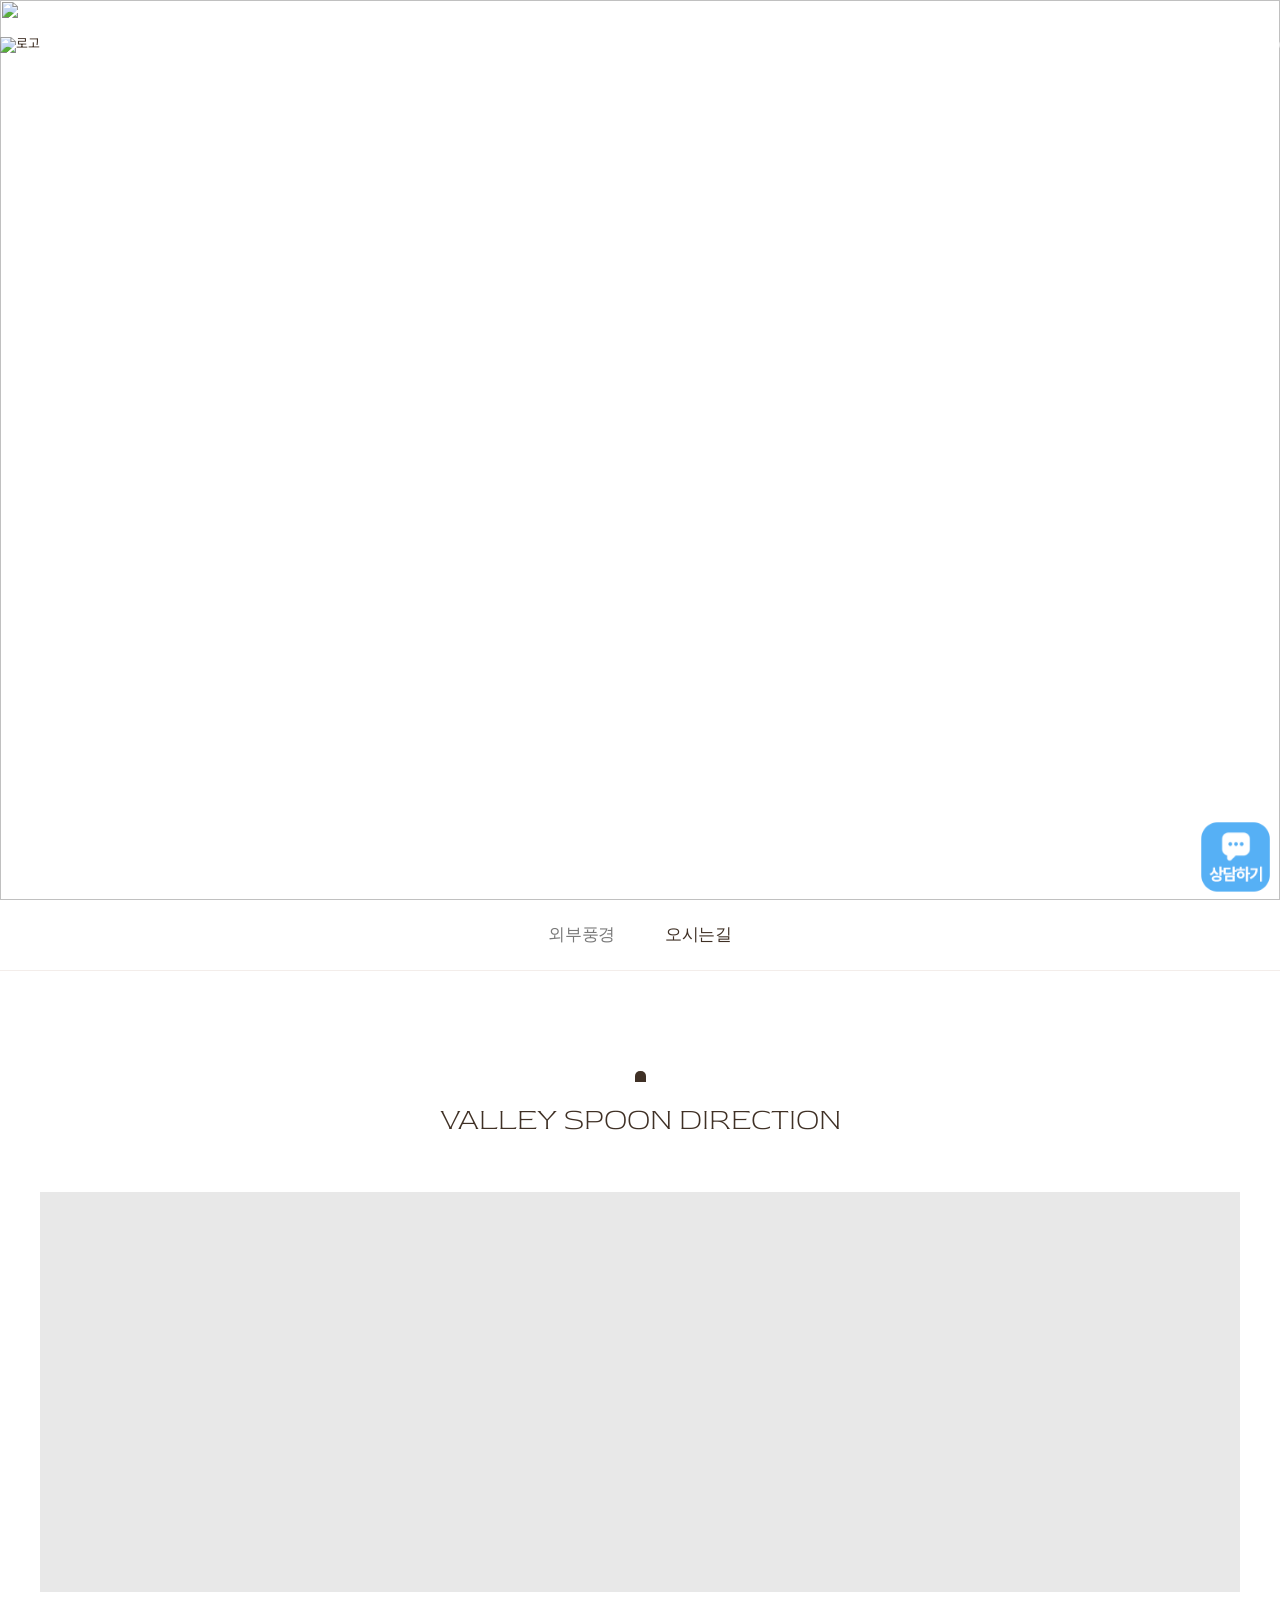
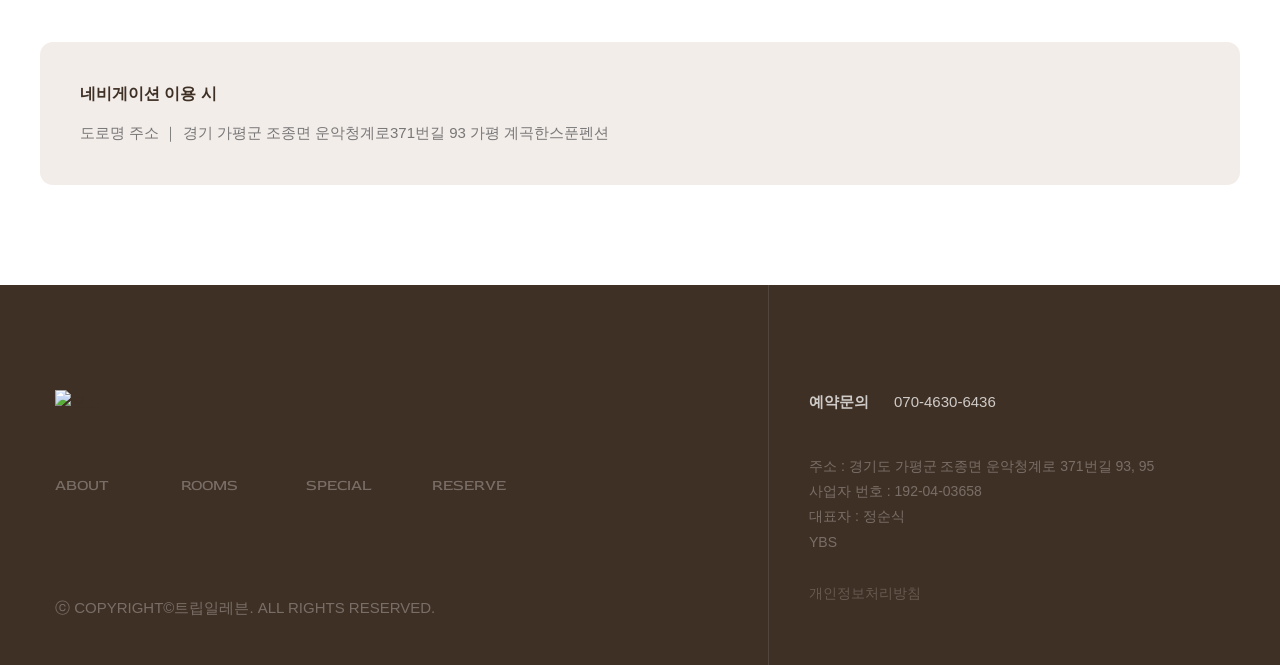
==== commit 05b3a1c0: "Update template code and site data" ====
--- a/directions.html
+++ b/directions.html
@@ -65,7 +65,7 @@
             <!-- s: snb_wrap -->
             <div id="snb_wrap">
                 <ul>
-                    <li><a href="./about.html">외부풍경</a></li>
+                    <li><a href="./main.html">외부풍경</a></li>
                     <li class="on"><a href="./directions.html">오시는길</a></li>
                 </ul>
             </div>
--- a/styles/common.css
+++ b/styles/common.css
@@ -41,6 +41,11 @@
 #shGnb.on .sh_logo .logo-pc {display:none;}
 #shGnb.on .sh_logo .logo-m {display:block;}
 
+/* 헤더 주입 직후 ~ 매퍼가 src 를 넣기 전까지는 src 없는 <img> 가
+   깨진 이미지 아이콘 + alt("로고") 로 깜박이므로 숨긴다 */
+img[data-logo]:not([src]),
+img[data-logo][src=""] {visibility:hidden;}
+
 /* 메뉴 오픈(#shGnb.on) 시 로고도 대메뉴 텍스트와 동일하게 secondary 색으로 전환.
    업체별 컬러 로고 파일이 따로 없으므로, 로고 이미지의 알파를 mask 로 써서
    --color-secondary 를 칠한다. --logo-src / data-logo-ready 는 header-footer-mapper 가 주입 */
@@ -67,7 +72,7 @@
 #shGnb .sh_nav ul .depth1 .depth1_a {line-height:6.25;display:block;padding:0 61px;transition:none;letter-spacing:0; text-transform:uppercase;}
 #shGnb .sh_nav ul .depth1 .depth1_a span{display: block;font-weight: 400;color: #fff;transition: all .2s;font-family: var(--font-en-main), var(--font-ko-sub);}
 #shGnb.on .sh_nav ul .depth1 .depth1_a span{color:var(--color-secondary);}
-#shGnb .sh_nav ul .depth1 .depth_box {display: block; position: absolute;left: 50%;transform: translateX(-50%);min-width: 100%; width: max-content;min-height: 145px;max-height:440px;overflow-y:auto;overflow-x:hidden;}
+#shGnb .sh_nav ul .depth1 .depth_box {display: block; position: absolute;left: 50%;transform: translateX(-50%);min-width: 100%; width: max-content;max-width:220px;min-height: 145px;max-height:440px;overflow-y:auto;overflow-x:hidden;}
 #shGnb .sh_nav ul .depth1 .depth_box.on {max-height:440px;opacity:1;}
 /* 동적 메뉴(rooms/special)가 많을 때 소메뉴 스크롤바 */
 #shGnb .sh_nav ul .depth1 .depth_box::-webkit-scrollbar {width:4px;}
@@ -76,6 +81,8 @@
 #shGnb .sh_nav ul .depth1 .depth_box li {font-size:14px;line-height:1;padding:7px 0;color:var(--color-secondary);}
 #shGnb .sh_nav ul .depth1 .depth_box li + li {margin-top:5px;}
 #shGnb .sh_nav ul .depth1 .depth_box li a {display: none; line-height: 1.8;text-align: center;color: #999;transition: all .2s;}
+/* 객실명이 길어도 옆 대메뉴를 침범하지 않게 한 줄 말줄임 (전체 이름은 a 의 title 로) */
+#shGnb .sh_nav ul .depth1 .depth_box li a {max-width:100%;white-space:nowrap;overflow:hidden;text-overflow:ellipsis;}
 #shGnb .sh_nav ul .depth1 .depth_box li a:hover{color:red}
 #shGnb.on .sh_nav ul .depth1 .depth_box li a {color:#999;display:block}
 
@@ -103,6 +110,25 @@
 #shGnb .ybs{position:absolute;right:10%;font-size:14px;color:#fff;font-family:var(--font-en-main)}
 #shGnb .ybs span{padding:0 15px;transition:0.2s}
 #shGnb .ybs:hover span{padding:0 25px}
+
+/* 네이버·인스타그램 버튼 (homepage.socialLinks.blog / instagram) — 값이 없으면 매퍼가 숨김 클래스를 유지한다 */
+.hidden-social-link{display:none!important}
+/* PC: ( YBS ) 왼쪽 같은 줄 — YBS right:10% + YBS 폭 68px + 간격 12px. 로고 높이 26px, 인스타는 비율 유지(122×126) */
+#shGnb .sh_sns{position:absolute;right:calc(10% + 80px);top:50%;transform:translateY(-50%);display:flex;align-items:center;gap:10px}
+#shGnb .sh_sns a,
+#topmenuM .m_sns a{display:block;line-height:0}
+#shGnb .sh_sns img,
+#topmenuM .m_sns img{display:block;width:auto;height:26px}
+/* 소셜이 보일 때만(매퍼가 루트에 찍는 data-social="on") 대메뉴 좌우 여백을 줄여 YBS 왼쪽에 자리를 만든다.
+   여백을 줄이지 않으면 TRAVEL 이 켜진 사이트에서 TRAVEL 글자와 소셜이 겹친다 (61px → 40 / 28 / 15px).
+   depth1_a 는 transition:none 이라 매핑 직후 여백이 튀지 않는다. */
+[data-social='on'] #shGnb .sh_nav ul .depth1 .depth1_a{padding:0 40px}
+@media (max-width:1280px){
+[data-social='on'] #shGnb .sh_nav ul .depth1 .depth1_a{padding:0 28px}
+}
+@media (max-width:1199px){
+[data-social='on'] #shGnb .sh_nav ul .depth1 .depth1_a{padding:0 15px}
+}
 
 /* 반응형 메뉴 [s] */
 #topmenuM{display:none;position:relative;width:100%;min-height:66px;padding:15px 15px 15px 15px;line-height:1.8;font-family:var(--font-ko-main);font-weight:400}	
@@ -114,6 +140,8 @@
 
 /* 상단 버튼 및 오픈메뉴 */
 #m_navBtn{position:absolute;top:25px;right:15px;z-index:5;width:24px;height:30px}
+/* 네이버·인스타그램 버튼 — 햄버거 바로 왼쪽 (햄버거 세로 중심 40px 에 맞춤). 메뉴가 열리면 패널(z-index 6) 아래로 가려진다 */
+#topmenuM .m_sns{position:absolute;right:53px;top:27px;z-index:3;display:flex;align-items:center;gap:10px}
 #m_navBtn span{display:block;position:relative;top:50%;transform:translateY(-50%);width:100%;height:2px;background-color:#fff}
 #m_navBtn span.on:before, #m_navBtn span.on:after{background-color:#000}
 #m_navBtn span:before, #m_navBtn span:after{display:block;content:"";position:absolute;top:-8px;width:24px;height:2px;background-color:#fff;transition:all .1s}
@@ -160,11 +188,15 @@
 }
 
 /* ========================== CONTAINER */
-#sh_section{background:url(../img/common/bg.jpg) repeat}
+/* ⚠️ 원래 `url(../img/common/bg.jpg)` 반복 배경이 있었으나 `img/` 디렉터리가
+   저장소에 한 번도 커밋된 적이 없어 전 페이지에서 404 가 났다(git 이력 확인).
+   원본 출처도 남아 있지 않아 복원이 불가능해 죽은 참조를 제거한다.
+   텍스처가 필요해지면 `img/common/bg.jpg` 를 추가하고 아래 두 선택자에 되살린다:
+     #sh_section / #sh_container .section */
 #sh_container{position:relative;width:100%;z-index:4;}
 #sh_container_wrapper{position:relative;width:100%}
 #sh_container_wrapper:after{display:block;visibility:hidden;clear:both;content:""}
-#sh_container .section{background:url(../img/common/bg.jpg);background-repeat:repeat}
+
 
 /* ========================== CONTENT */
 #sh_content{position:relative;z-index:4;max-width:1200px;min-height:500px;padding:0;margin:70px auto 80px;line-height:1.6;color:#888;zoom:1}
@@ -192,6 +224,14 @@
 #sh_ft .right .cs{padding-bottom:40px;color: rgba(255, 255, 255, 0.75);}
 #sh_ft .right .cs p b{display:inline-block;padding-right:25px;font-size:15px;font-weight:600}
 #sh_ft .right .cs p+p{margin-top:10px}
+/* 전화번호가 여러 개일 때 라벨 옆 첫 번호 아래로 줄바꿈해 노출.
+   #sh_ft 는 고정 높이(380px)라 늘어난 줄만큼 상단 여백을 줄인다.
+   .has-multi-phone 은 번호가 2개 이상일 때만 붙으므로 1개일 때 레이아웃은 그대로 유지된다. */
+#sh_ft.has-multi-phone .left{padding-top:75px}
+#sh_ft.has-multi-phone .right{padding-top:75px}
+#sh_ft .right .cs p [data-footer-phone]{display:inline-block;vertical-align:top}
+#sh_ft .right .cs p [data-footer-phone] .phoneItem{display:block}
+#sh_ft .right .cs p [data-footer-phone] .phoneItem+.phoneItem{margin-top:4px}
 #sh_ft .right .add{font-size:14px;line-height:1.8;word-break:keep-all}
 #sh_ft .right .admin{display:flex;align-items:center;gap:30px;height:105px;padding-left:60px;border-top:1px solid rgba(255, 255, 255, 0.1)}
 #sh_ft .right .admin a{font-size:15px;font-weight:300;color:rgba(255, 255, 255, 0.2);font-family:var(--font-en-main)}
@@ -352,3 +392,44 @@
 #sh_ft [data-logo].empty-image-placeholder {
     min-height: 100px;
 }
+
+/* 예약하기 — 모바일 전용(`for_m`). 위치·크기는 전 템플릿 공통 규격이다. */
+.ft_btn_reserve.on {
+  position: fixed;
+  bottom: 80px;
+  right: 7px;
+  z-index: 999;
+}
+
+.ft_btn_reserve.on > a > img {
+  width: 75px;
+  height: 75px;
+}
+
+/* ============================================================
+   우측 하단 플로팅 버튼 — 상담하기 + 예약하기
+   ============================================================ */
+
+/* 예약하기(bottom:80px) 아래에 깔린다.
+   ⚠️ 노출 여부는 매퍼가 정한다 — 총판A(`partnerType === 'distributor_a'`)이고
+      `tripPropertyId` 가 있을 때만 뜬다. PC·모바일 모두 해당한다. */
+#talk_custom_button {
+  position: fixed;
+  right: 7px;
+  bottom: 6px;
+  cursor: pointer;
+  z-index: 999;
+}
+
+#talk_custom_button img {
+  width: 75px;
+  height: 75px;
+  display: block;
+}
+
+/* ⚠️ 상담하기가 빠지면(총판B / 판매대행 / tripPropertyId 없음) 예약하기 아래가
+   빈 채로 떠 있게 된다. 매퍼가 루트에 찍는 `data-consult` 로 바닥에 붙인다.
+   예약하기 자체는 파트너 타입과 무관하게 `.for_m` 미디어쿼리로만 갈린다. */
+[data-consult='off'] .ft_btn_reserve.on {
+  bottom: 6px;
+}
--- a/styles/style.css
+++ b/styles/style.css
@@ -184,9 +184,9 @@
 #atc01 ul li.on .txt{opacity:1}
 #atc01 ul li a{overflow:hidden}
 #atc01 ul li a img{transition:all .4s;}
-#atc01 ul li img{width:550px;height:550px;transition:0.3s}
+#atc01 ul li img{width:550px;height:523px;object-fit:cover;transition:0.3s}
 #atc01 ul li.on a{border-radius:328px 328px 0 0}
-#atc01 ul li.on img{width:692px;height:620px;border-radius:328px 328px 0 0;transition:0.3s}
+#atc01 ul li.on img{width:692px;height:538px;object-fit:cover;border-radius:328px 328px 0 0;transition:0.3s}
 #atc01 .swiper-slide-prev{margin-top:0}
 #atc01 .swiper-slide-next{margin-top:200px}
 
@@ -198,17 +198,6 @@
 #atc01 .pager span:first-child:after{position:absolute;content:'';top:5px;right:0;width:1px;height:14px;transform:rotate(10deg);background:#786659}
 #atc01 .pager span:first-child::before{content:"(";display:inline-block;position:absolute;left:-20px;width:20px;height:20px}
 #atc01 .pager span:last-child::before{content:")";display:inline-block;position:absolute;right:-35px;width:20px;height:20px}
-
-/* 모바일 우측하단 예약 버튼 (PC ( Reservation ) 스타일 → 둥근 배경) */
-.ft_btn_reserve.on {position:fixed; bottom:20px; right:12px; z-index:9999;}
-.ft_btn_reserve.on > a{
-    display:inline-flex; align-items:center; justify-content:center;
-    padding:14px 22px; border-radius:50px;
-    background:var(--color-secondary); color:#fff;
-    font-family:var(--font-en-main); font-size:14px; letter-spacing:0.5px;
-    white-space:nowrap; box-shadow:0 4px 14px rgba(0,0,0,.25);
-}
-.ft_btn_reserve.on > a > span{padding:0 4px;}
 
 /* 반응형 [s] */
 @media (hover:hover){
@@ -714,7 +703,9 @@
 #expense1004 .vimg li:nth-child(4){animation-delay:0.75s;}
 
 @media(hover:hover){
-    #expense1004 .golink li a:hover{border:1px solid var(--color-secondary);color:#fff;background:var(--color-secondary)}
+    /* ⚠️ 이 버튼은 secondary 브라운 띠 위에 얹힌다 — 다른 페이지 golink 처럼
+       secondary 로 채우면 배경에 그대로 묻힌다. 반투명 흰색으로 채운다. */
+    #expense1004 .golink li a:hover{border:1px solid #fff;color:#fff;background:rgba(255,255,255,0.2);opacity:1}
     #expense1004 .rv_slider .arrow span:hover{opacity:1}
 }
 @media(max-width:1550px){
@@ -774,6 +765,10 @@
 
     #expense1004{font-size:14px}
     #expense1004 .tit{margin-bottom:20px}
+    /* 객실명이 길 때(예: "오늘(25년10월리모델링/노래방/…)") 화면 밖으로 삐져나가지 않게.
+       ⚠️ #expense1004 * 의 word-break:keep-all 때문에 슬래시로 이어진 한 덩어리가
+          통째로 안 꺾인다 — 이 제목에서만 필요할 때 꺾도록 풀어 준다. */
+    #expense1004 .tit h1{padding:0 20px;word-break:break-all;overflow-wrap:anywhere;line-height:1.35}
     #expense1004 .room_if .info{flex-direction:column}
     #expense1004 .room_if .l_cont{width:100%}
     #expense1004 .r_cont {top:10%;}
@@ -781,7 +776,7 @@
     #expense1004 .rv_slider{margin:80px 0 0}
     #expense1004 .rv_slider li{width:400px;height:350px}
     #expense1004 .rv_slider li.on {height:350px;}
-    #expense1004 .room_vw{padding:50px 0;background:var(--color-primary)}
+    #expense1004 .room_vw{padding:50px 0;background:var(--color-secondary)}
     #expense1004 .room_vw h2{padding:0 0 15px}
     #expense1004 .room_vw p{padding:0 10px}
     #expense1004 .room_vw:after{display:none}
@@ -821,6 +816,24 @@
     #expense1004 .rv_slider li.on {height:270px;}
     #expense1004 .r_cont {width:40%;top:23.5%;}
     #expense1004 .r_cont2 {top:24%;}
+}
+
+/* 예약하기(.r_cont) — 모바일에서는 절대배치를 풀고 슬라이더 아래로 내린다.
+   ⚠️ 데스크톱은 .room_vw:after 의 secondary 띠 위에 얹는 디자인이라 top:9% 로 띄우지만,
+      768px 이하에서는 그 띠가 사라지고(:after display:none) 이미지 높이가 폭마다 달라져
+      %-top 이 사진 한가운데로 떨어졌다. 글씨가 흰색 + opacity:.5 라 사진 위에서는
+      사실상 안 보인다. 폭별 top 값(23.2% / 25% / 23.5% …)을 계속 손보는 대신 흐름에 맡긴다.
+   ⚠️ 이 블록은 아래 breakpoint 들의 .r_cont 규칙보다 뒤에 와야 이긴다 — 위로 옮기지 말 것. */
+@media(max-width:768px){
+    /* 브라운 띠를 버튼까지 이어 붙인다 — room_vw 의 아래 여백을 r_cont 가 대신 낸다.
+       ⚠️ display:flow-root 필수 — padding-bottom 이 0 이면 .rv_slider 의 bottom margin
+          (480px 이하에서 margin:20px)이 room_vw 밖으로 새어 나가 브라운 띠가 끊기고
+          그 자리에 흰 줄이 생긴다(마진 상쇄). */
+    #expense1004 .room_vw{padding-bottom:0;display:flow-root}
+    /* margin-top:-1px — 같은 색 블록 두 개가 맞닿는 경계에서 소수점 높이 때문에
+       1px 이음매(밝은 선)가 보인다. 1px 겹쳐서 없앤다. */
+    #expense1004 .r_cont{position:static;width:auto;transform:none;margin-top:-1px;padding:31px 0 50px;text-align:center;background:var(--color-secondary)}
+    #expense1004 .golink{display:inline-block;width:200px;max-width:70%}
 }
 
 /* =========================== 객실 세부[e] */
@@ -1247,254 +1260,20 @@
 @media only screen and (max-width:350px) {
 }
 
-
-
-
-
-
-
-
-
-
-
-
-
-
-
-
-
-
-
-
-
-
-
-
-
-
-
-
-
-
-
-
-
-
-
-
-
-
-
-
-
-
-
-
-
-
-
-
-
-
-
-
-
-
-
-
-
-
-
-
-
-
-
-
-
-
-
-
-
-
-
-
-
-
-
-
-
-
-
-
-
-
-
-
-
-
-
-
-
-
-
-
-
-
-
-
-
-
-
-
-
-
-
-
-
-
-
-
-
-
-
-
-
-
-
-
-
-
-
-
-
-
-
-
-
-
-
-
-
-
-
-
-
-
-
-
-
-
-
-
-
-
-
-
-
-
-
-
-
-
-
-
-
-
-
-
-
-
-
-
-
-
-
-
-
-
-
-
-
-
-
-
-
-
-
-
-
-
-
-
-
-
-
-
-
-
-
-
-
-
-
-
-
-
-
-
-
-
-
-
-
-
-
-
-
-
-
-
-
-
-
-
-
-
-
-
-
-
-
-
-
-
-
-
-
-
-
-
-
-
-
-
-
-
-
-
-
-
-
-
-
-
-
-
-
-
-
-
-
-
-
-
+/* room_floorplan — 객실 평면도 (이미지 한 장만, 제목 없음)
+   ⚠️ 기본값이 `display:none` 이다 — 매퍼가 이미지를 찾았을 때만 풀어준다. */
+.room_floorplan {
+  padding: 90px 20px;
+  text-align: center;
+}
+.room_floorplan img {
+  display: inline-block;
+  max-width: 1440px;
+  width: 100%;
+  height: auto;
+}
+@media (max-width: 1024px) {
+  .room_floorplan {
+    padding: 50px 20px;
+  }
+}
